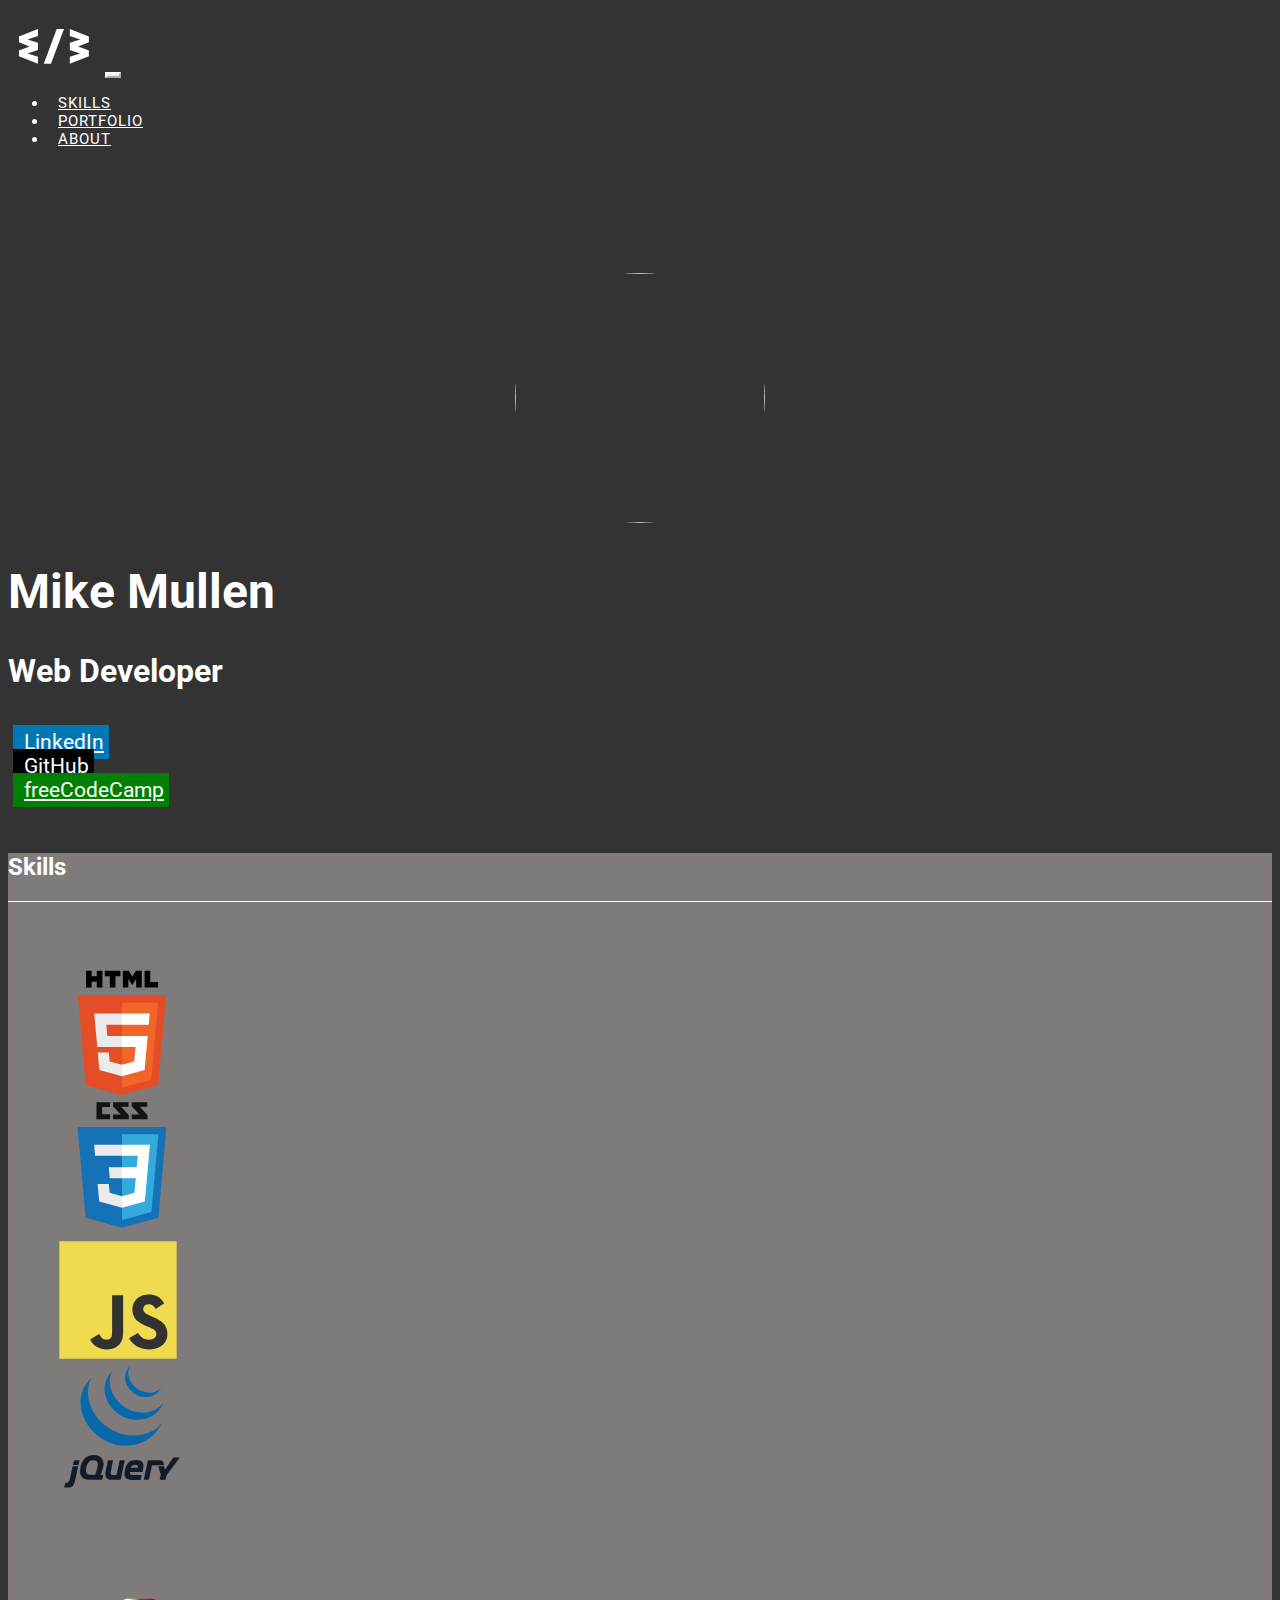
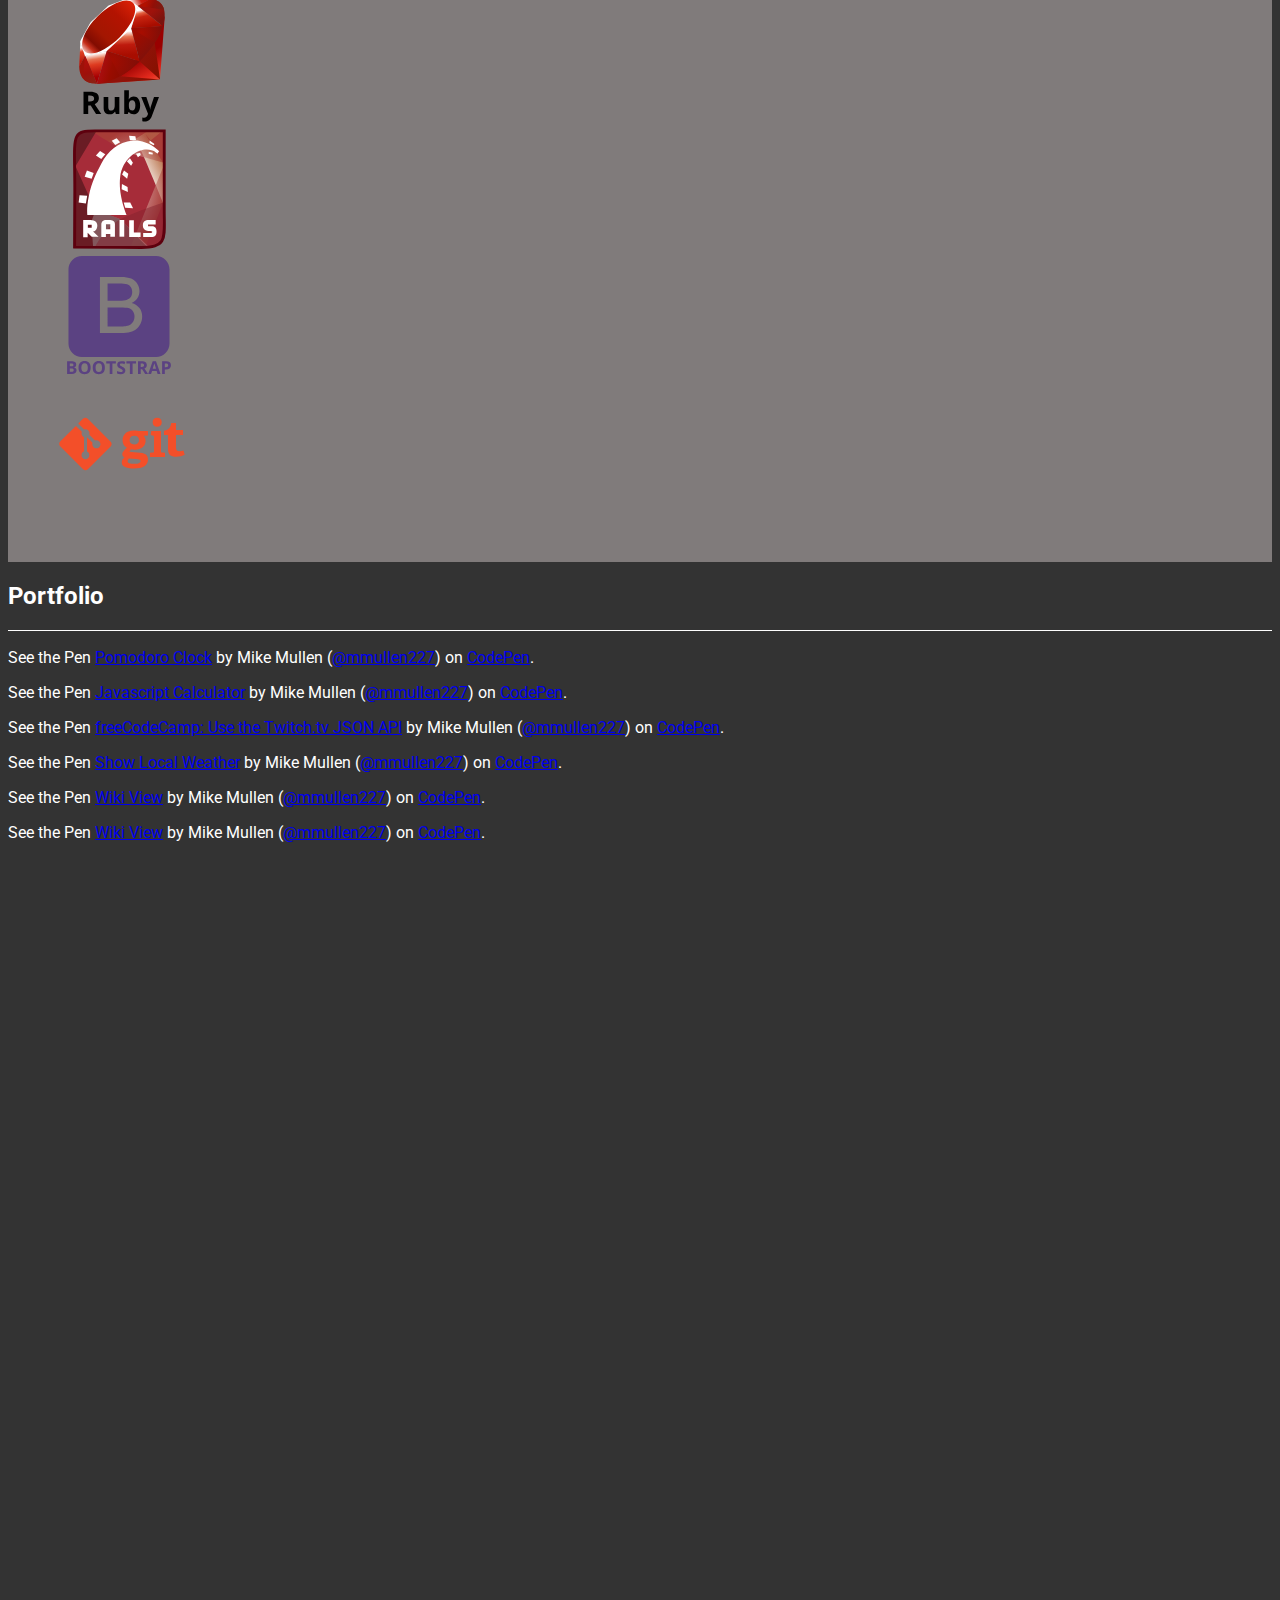
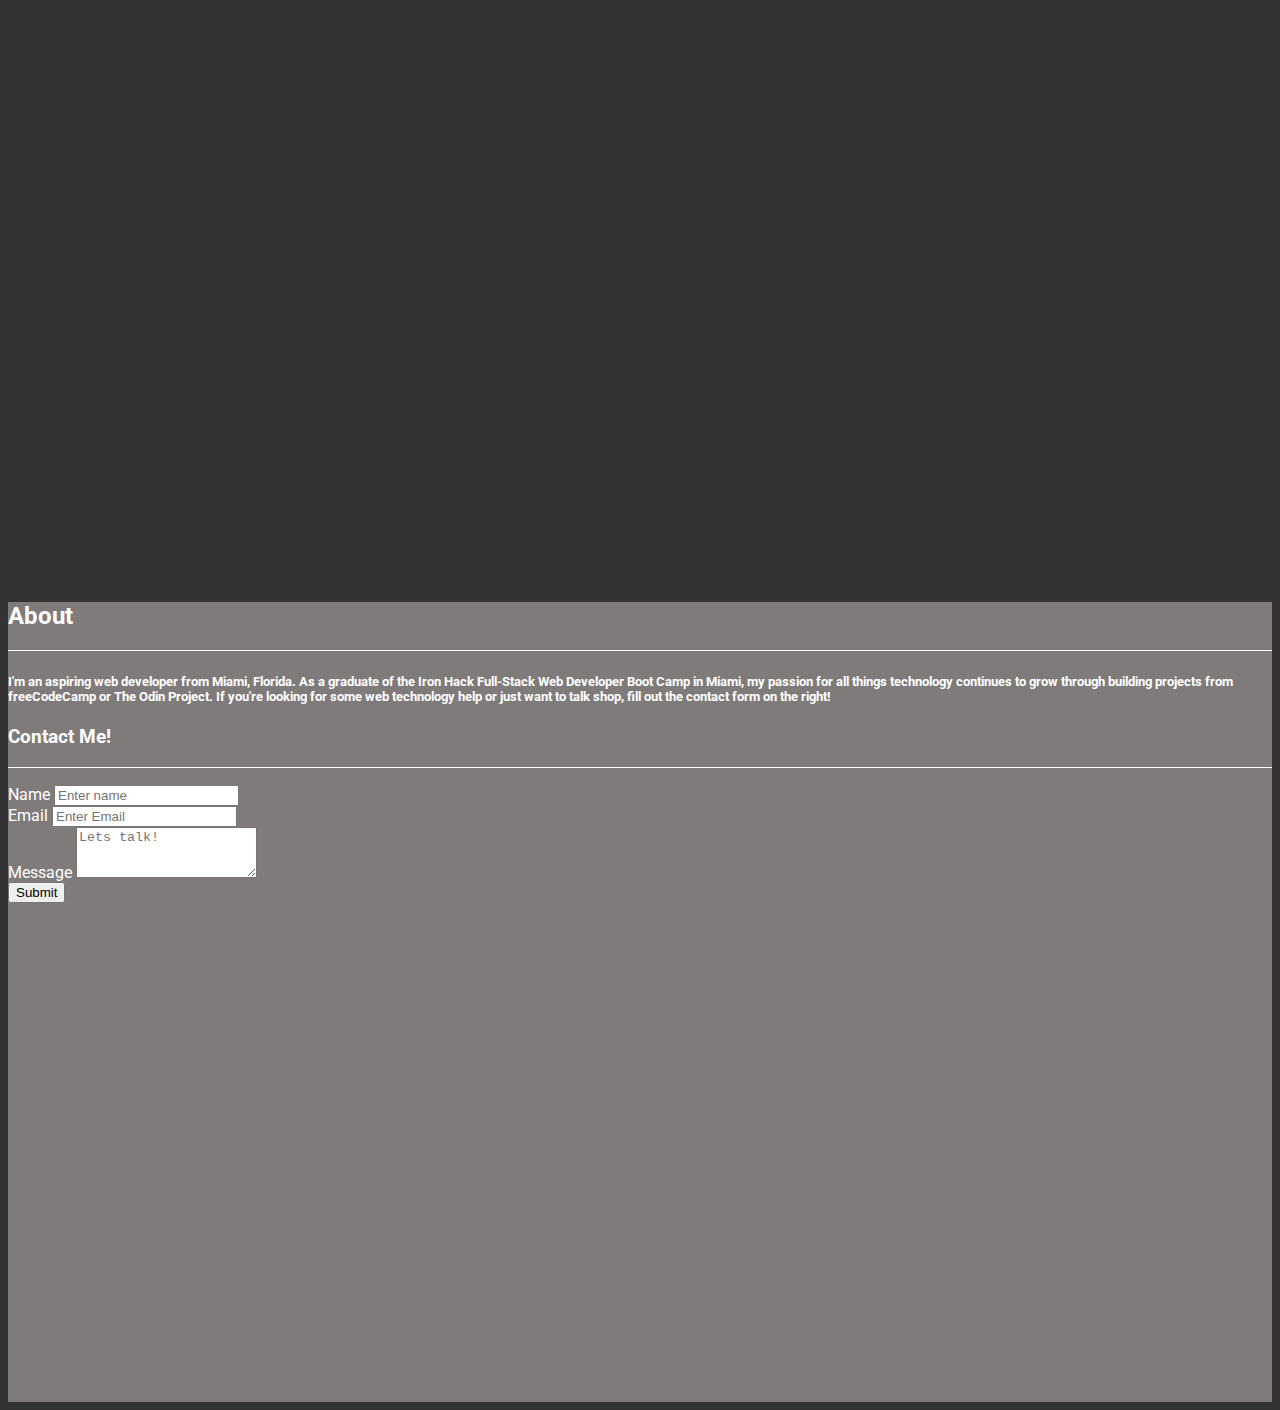
==== index.html @ a2f40918 "changed file structure" ====
<!DOCTYPE html>
<html>
	<head>
		<meta charset="utf-8">
		<title>Portfolio Page</title>
        <link href="https://fonts.googleapis.com/css?family=Roboto" rel="stylesheet">
		<!-- Latest compiled and minified CSS -->
        <link rel="stylesheet" href="https://maxcdn.bootstrapcdn.com/bootstrap/4.0.0-beta.2/css/bootstrap.min.css" integrity="sha384-PsH8R72JQ3SOdhVi3uxftmaW6Vc51MKb0q5P2rRUpPvrszuE4W1povHYgTpBfshb" crossorigin="anonymous">
        <link rel="stylesheet" href="vendors/css/animate.css">
        <link rel="stylesheet" type="text/css" href="resources/css/style.css">
        <script src="https://use.fontawesome.com/c95a818228.js"></script>   
	</head>
	
  <body>
  <!-- navigation start -->
       <header id="home-section">
        <nav class="navbar navbar-expand-sm navbar-dark">
            <div class="container">
                <a href="#" class="navbar-brand"><img width="92" alt="MM Logo White" src="resources/images/logos/MM_logo_white.svg" class="logo"/></a>
                <a href="#" class="navbar-brand"><img width="65" alt="MM Logo Black" src="resources/images/logos/MM_logo_black-01.svg" class="logo-black"/></a>
                <button class="navbar-toggler" data-toggle="collapse" data-target="#navbarCollapse">
                    <span class="navbar-toggler-icon"></span>
                </button>
                <div class="collapse navbar-collapse" id="navbarCollapse">
                    <ul class="navbar-nav ml-auto">
                        <li class="nav-item">
                            <a href="#skills" class="nav-link">Skills</a>
                        </li>
                        <li class="nav-item">
                            <a href="#portfolio" class="nav-link">Portfolio</a>
                        </li>
                        <li class="nav-item">
                            <a href="#about" class="nav-link">About</a>
                        </li>
                    </ul>
                </div>
            </div>
        </nav>
    <!-- navigation end -->
    
    <!-- about section begin -->
    
    
      <div class="container">
        <div class="row">
          <div class="col-md-8 offset-md-2 mt-4 text-center">
            <img class="headshot" src="https://avatars3.githubusercontent.com/u/20865245?v=3&s=460">
             <h2 class="name">Mike Mullen</h2>
             <h3 class="title">Web Developer</h3>
         </div>
        
          <div class="col">
            <ul class="d-flex flex-row flex-wrap justify-content-center social">
              <li class="socialBtns">
                <a class="btn btn-default linkedIn" href="https://www.linkedin.com/in/mikemullen227/" target="_blank"><i class="fa fa-linkedin-square" aria-hidden="true">
                </i>LinkedIn</a>
              </li>
              <li class="socialBtns">
                <a class="btn btn-default github" href="https://github.com/MikeMullen227" target="_blank"><i class="fa fa-github" aria-hidden="true">
                </i>GitHub</a> 
              </li>
              <li class="socialBtns">
                <a class="btn btn-default freeCodeCamp" href="https://www.freecodecamp.org/mikemullen227" target="_blank"><i class="fa fa-free-code-camp" aria-hidden="true">
                </i>freeCodeCamp</a>  
              </li>
            </ul>
          </div>
        </div>
      </div> 
    </header>    
      <!-- about section end -->
      
      <!-- skills section start -->
    <main>
     <section id="skills" class="js--section-skills">
        <div class="container">
            <div class="row">
                <div class="col-md-12 text-center">
                    <div class="p-4 mt-5">
                        <h2>Skills</h2>
                        <hr>
                    </div>
                </div>
            </div>
                <div class="row skills-row p-5">
                    <div class="col-lg-3 col-sm-6 col-xs-12 skillIcon">
                       <div class="p-4 text-center">
                          <img id="html" width="128" alt="HTML5 Logo" src="resources/images/html5_icons/html5-original-wordmark.svg"/>
                       </div>
                    </div>
                    <div class="col-lg-3 col-sm-6 col-xs-12 skillIcon">
                       <div class="p-4 text-center">
                          <img class="skill-icon" width="128" alt="CSS3 Logo" src="resources/images/css3_icons/css3-original-wordmark.svg"/>    
                       </div>
                    </div>
                    <div class="col-lg-3 col-sm-6 col-xs-12 skillIcon" id="js-icon">
                       <div class="p-4 text-center">
                          <img width="120" alt="JavaScript Logo" src="resources/images/javascript_icons/javascript-original.svg"/>
                       </div>
                    </div>
                    <div class="col-lg-3 col-sm-6 col-xs-12 skillIcon">
                       <div class="p-4 text-center">
                          <img width="128" alt="Jquery Logo" src="resources/images/jquery_icons/jquery-original-wordmark.svg"/>
                       </div>
                    </div>
                 </div>
                 <div class="row skills-row p-5">
                   <div class="col-lg-3 col-sm-6 col-xs-12 skillIcon">
                       <div class="p-4 text-center">
                          <img width="128" alt="Ruby Logo" src="resources/images/ruby_icons/ruby-original-wordmark.svg">
                       </div>
                    </div>
                    <div class="col-lg-3 col-sm-6 col-xs-12 skillIcon">
                       <div class="p-4 text-center">
                          <img width="122" alt="Rails Logo" src="resources/images/rails_icons/rails-original-wordmark.svg"/>
                       </div>
                    </div>
                    <div class="col-lg-3 col-sm-6 col-xs-12 skillIcon">
                       <div class="p-4 text-center">
                          <img width="122" alt="Bootstrap Logo" src="resources/images/bootstrap_icons/bootstrap-plain-wordmark.svg"/>
                       </div>
                    </div>
                    <div class="col-lg-3 col-sm-6 col-xs-12 skillIcon">
                       <div class="p-4 text-center">
                          <img width="128" alt="Git Logo" src="resources/images/git_icons/git-plain-wordmark.svg">
                       </div>
                    </div>
                 </div>
                 
        </div>  
     </section>
    
      <!-- portfolio section start -->
     <section id="portfolio" class="js--section-portfolio">
       <div class="container">
         <div class="row">
           <div class="col-md-12 text-center">
            <div class="p-4 mt-5">
                <h2>Portfolio</h2>
                 <hr>
            </div> 
           </div>
         </div>
         <div class="row p-5">
           <div class="col-md-6 p-3">
             <p data-height="300" data-theme-id="dark" data-slug-hash="KXxqWa" data-default-tab="result" data-user="mmullen227" data-embed-version="2" data-pen-title="Pomodoro Clock" class="codepen">See the Pen <a href="https://codepen.io/mmullen227/pen/KXxqWa/">Pomodoro Clock</a> by Mike Mullen (<a href="https://codepen.io/mmullen227">@mmullen227</a>) on <a href="https://codepen.io">CodePen</a>.</p>
             <script async src="https://production-assets.codepen.io/assets/embed/ei.js"></script>
           </div>
           <div class="col-md-6 p-3">
             <p data-height="300" data-theme-id="dark" data-slug-hash="wrWwpx" data-default-tab="result" data-user="mmullen227" data-embed-version="2" data-pen-title="Javascript Calculator" class="codepen">See the Pen <a href="https://codepen.io/mmullen227/pen/wrWwpx/">Javascript Calculator</a> by Mike Mullen (<a href="https://codepen.io/mmullen227">@mmullen227</a>) on <a href="https://codepen.io">CodePen</a>.</p>
             <script async src="https://production-assets.codepen.io/assets/embed/ei.js"></script>
           </div>  
        </div>
        
        <div class="row p-5">
           <div class="col-md-6 p-3">
             <p data-height="300" data-theme-id="dark" data-slug-hash="pWvMoG" data-default-tab="result" data-user="mmullen227" data-embed-version="2" data-pen-title="freeCodeCamp: Use the Twitch.tv JSON API" class="codepen">See the Pen <a href="https://codepen.io/mmullen227/pen/pWvMoG/">freeCodeCamp: Use the Twitch.tv JSON API</a> by Mike Mullen (<a href="https://codepen.io/mmullen227">@mmullen227</a>) on <a href="https://codepen.io">CodePen</a>.</p>
             <script async src="https://production-assets.codepen.io/assets/embed/ei.js"></script>
           </div>
           <div class="col-md-6 p-3">
            <p data-height="300" data-theme-id="dark" data-slug-hash="KqQyZz" data-default-tab="result" data-user="mmullen227" data-embed-version="2" data-pen-title="Show Local Weather" class="codepen">See the Pen <a href="https://codepen.io/mmullen227/pen/KqQyZz/">Show Local Weather</a> by Mike Mullen (<a href="https://codepen.io/mmullen227">@mmullen227</a>) on <a href="https://codepen.io">CodePen</a>.</p>
            <script async src="https://production-assets.codepen.io/assets/embed/ei.js"></script>
           </div>  
        </div>
        
        <div class="row p-5">
           <div class="col-md-6 p-3">
             <p data-height="300" data-theme-id="dark" data-slug-hash="jLOQeL" data-default-tab="result" data-user="mmullen227" data-embed-version="2" data-pen-title="Wiki View" class="codepen">See the Pen <a href="https://codepen.io/mmullen227/pen/jLOQeL/">Wiki View</a> by Mike Mullen (<a href="https://codepen.io/mmullen227">@mmullen227</a>) on <a href="https://codepen.io">CodePen</a>.</p>
             <script async src="https://production-assets.codepen.io/assets/embed/ei.js"></script>
           </div>
           <div class="col-md-6 p-3">
             <p data-height="300" data-theme-id="dark" data-slug-hash="jLOQeL" data-default-tab="result" data-user="mmullen227" data-embed-version="2" data-pen-title="Wiki View" class="codepen">See the Pen <a href="https://codepen.io/mmullen227/pen/jLOQeL/">Wiki View</a> by Mike Mullen (<a href="https://codepen.io/mmullen227">@mmullen227</a>) on <a href="https://codepen.io">CodePen</a>.</p>
             <script async src="https://production-assets.codepen.io/assets/embed/ei.js"></script>
           </div>  
        </div> 
       </div>
      </section>
      <!-- portfolio section end -->
           
      <!-- about section begin -->
     <section id="about">
       <div class="container">
         <div class="row">
           <div class="col-md-12 text-center">
            <div class="p-4 mt-5">
             <h2>About</h2>
             <hr class="something-else">
            </div>
           </div>
         </div>
         <div class="row">
           <div class="col-md-6">
             <div class="py-4">
                 <h5>I'm an aspiring web developer from Miami, Florida. As a graduate of the Iron Hack Full-Stack Web Developer Boot Camp in Miami, my passion for all things technology continues to grow through building projects from freeCodeCamp or The Odin Project. If you're looking for some web technology help or just want to talk shop, fill out the contact form on the right!  </h5>
             </div>
           </div>
           <div class="col-md-6">
             <div class="py-4">
                 <h3>Contact Me!</h3>
                 <hr>
                <form>
                  <div class="form-group">
                    <label for="InputName">Name</label>
                    <input type="name" class="form-control" id="contact-name" placeholder="Enter name">
                  </div>
                  <div class="form-group">
                    <label for="InputEmail">Email</label>
                    <input type="email" class="form-control" id="contact-email" placeholder="Enter Email">
                  </div>
                  <div class="form-group">
                    <label for="InputMessage">Message</label>
                    <textarea class="form-control" id="contact-message" placeholder="Lets talk!" rows="3"></textarea>
                  </div>
                  <button type="submit" class="btn btn-primary">Submit</button>
                </form>
             </div>
           </div>
         </div>
       </div>
     </section>
           
      <!-- about section end -->
    </main>
    <footer>
      
    </footer>
		<!-- jQuery (necessary for Bootstrap's JavaScript plugins) -->
    	<script src="https://code.jquery.com/jquery-3.2.1.min.js" crossorigin="anonymous"></script>
        <script src="https://cdnjs.cloudflare.com/ajax/libs/popper.js/1.12.3/umd/popper.min.js" integrity="sha384-vFJXuSJphROIrBnz7yo7oB41mKfc8JzQZiCq4NCceLEaO4IHwicKwpJf9c9IpFgh" crossorigin="anonymous"></script>
        <script src="https://maxcdn.bootstrapcdn.com/bootstrap/4.0.0-beta.2/js/bootstrap.min.js" integrity="sha384-alpBpkh1PFOepccYVYDB4do5UnbKysX5WZXm3XxPqe5iKTfUKjNkCk9SaVuEZflJ" crossorigin="anonymous"></script>
        <script src="vendors/js/jquery.waypoints.min.js"></script>
        <script src="resources/js/script.js"></script>
	</body>
</html>
---- resources/css/style.css ----
body {
    font-family: 'Roboto', sans-serif;
    color: #fff;
    background: #333;
}

/* --- main navigation --- */

.navbar {
  font-size: 1.3em; 
  padding: 10px 0;
  font-size: 15px;
  letter-spacing: 1px;
  text-transform: uppercase;
}

.nav-link {
    display: inline;
    padding-bottom: 4px;
    margin-left: 10px;
}

.navbar-dark .navbar-nav .nav-link {
    color: #fff;
}

 .navbar-nav a:hover,
 .navbar-nav a:active {
    color: #007bff !important;   
    border-bottom: 2px solid #007bff;
    
}    

.navbar-dark .navbar-toggler { border-color: #fff; }

.logo-black { display: none; }

/* --- fixed navigation --- */

.fixed-top {
    background-color: rgba(255, 255, 255, 0.98) !important;
    box-shadow: 0 2px 2px #007bff;
    padding: 0;
}

.fixed-top .navbar-nav a:hover,
.fixed-top .navbar-nav a:active {
    color: #007bff;   
}   

.fixed-top .logo { display: none; }

.fixed-top .logo-black { display: block; }

.fixed-top .navbar-brand { margin-right: 0; }

.fixed-top .nav-link { 
    color: black; 
    padding-bottom: 12px;

}

/* --- about --- */

#home-section {
  background-image: url("http://www.desicomments.com/wp-content/uploads/2017/04/Beautiful-Photo-Of-Stars.jpg") ;
  background-size: cover;  
  min-height: 825px;
  background-attachment: fixed;
}


.headshot {
  border-radius: 50%;
  width: 250px;
  height: 250px;
  display: block;
  margin: 100px auto 40px;
}

.name {
  font-size: 3.0em;
  color: white;
  margin: 0;
}

.title {
  font-size: 2.0em;
  color: white;
  margin-bottom: 40px;   
}    


/* -- social buttons -- */

.btn-default {
  font-size: 1.3em;
  margin: 5px;
  color: #fff;
  padding: 5px;
}

.fa { padding: 3px; }


.social {
    padding-left: 0;
    list-style-type: none;
}

.linkedIn {
    background-color: #0077B5;
}

.freeCodeCamp {
    background-color: green;
}
.github {
    background-color: black;
}


/* -- skills section -- */

#skills {
    min-height: 830px;
    background-color: #807b7b;
}

.skills-row {
   padding: 50px; 
}

#js-icon {
    padding-top: 7px;
}

/* -- portfolio section -- */

#portfolio {
    min-height: 1600px;
}

/* -- contact section -- */

#about {
    min-height: 800px;
    background-color: #807b7b;

}


hr {
    display: block;
    height: 1px;
    border: 0;
    border-top: 1px solid #fff;
    margin: 1em 0;
    padding: 0; 
}


.summary {
  font-size: 1.5em;
  color: #fff;
    
}
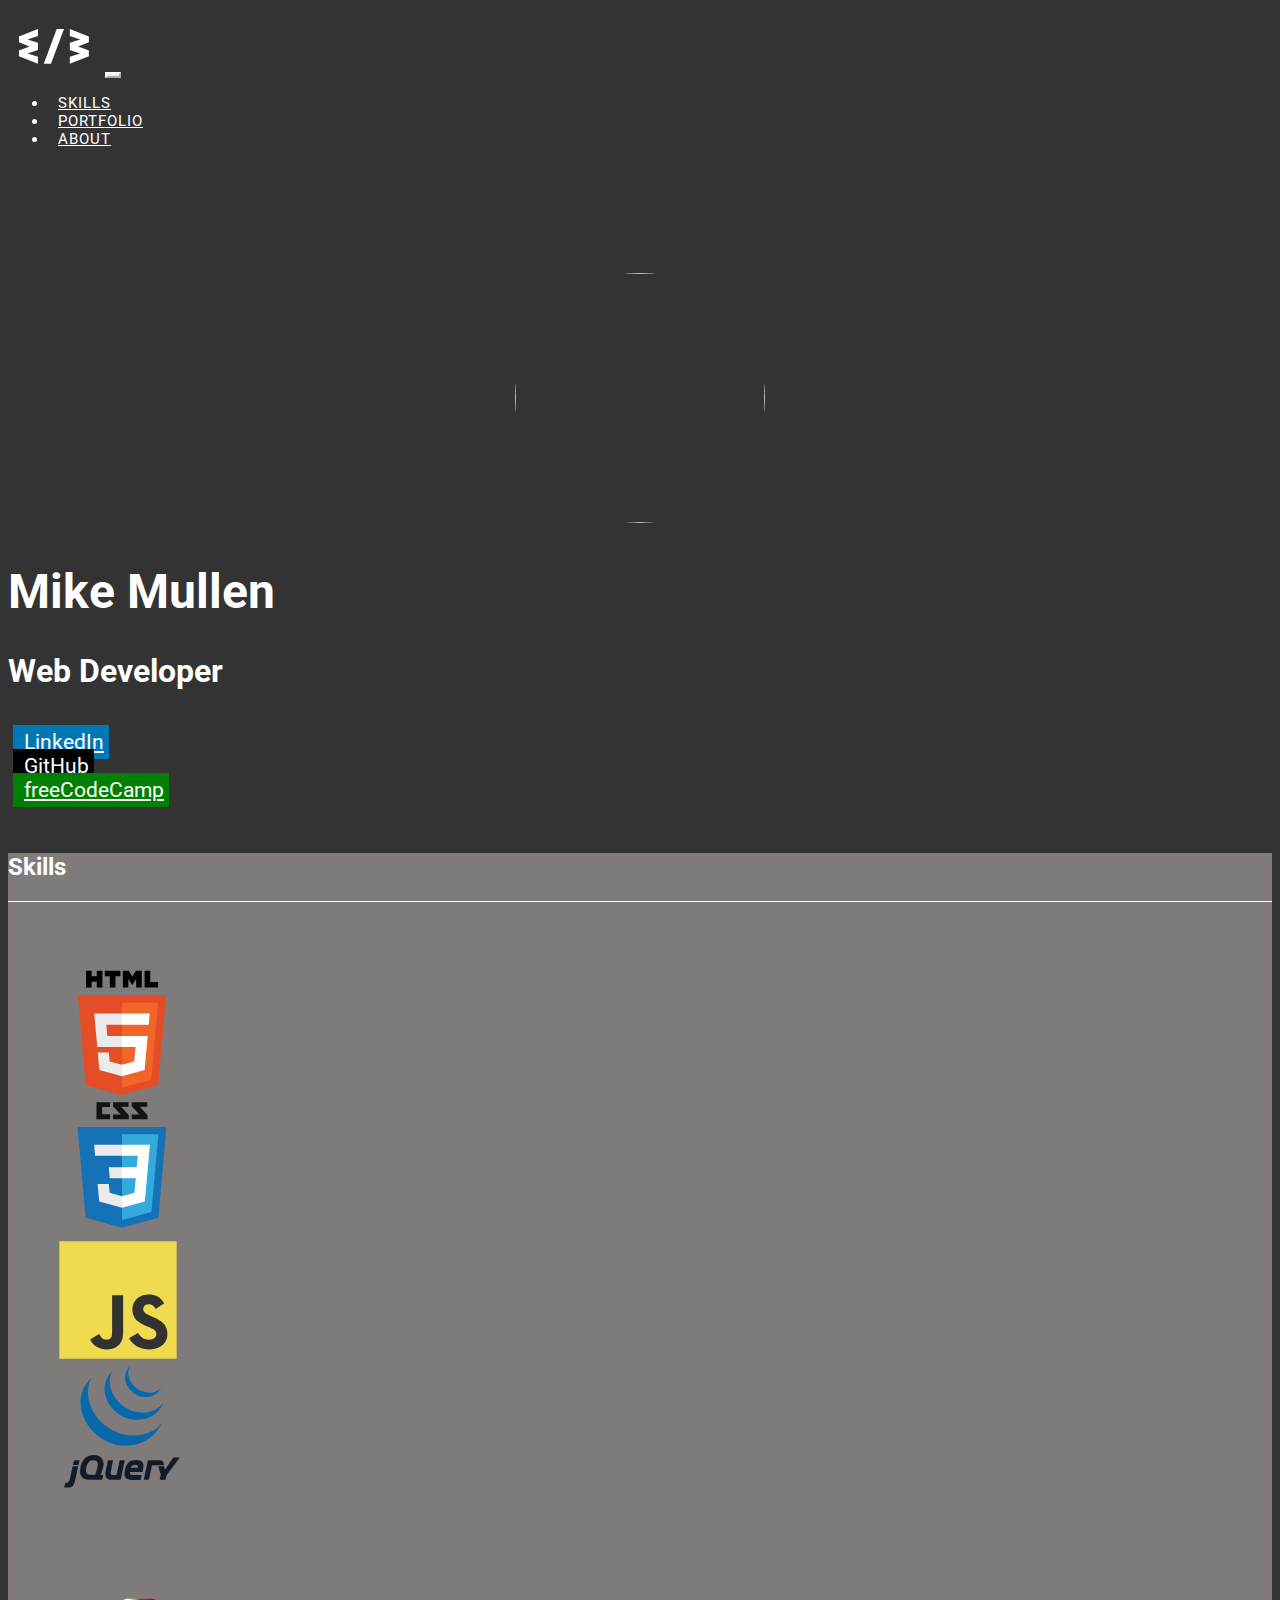
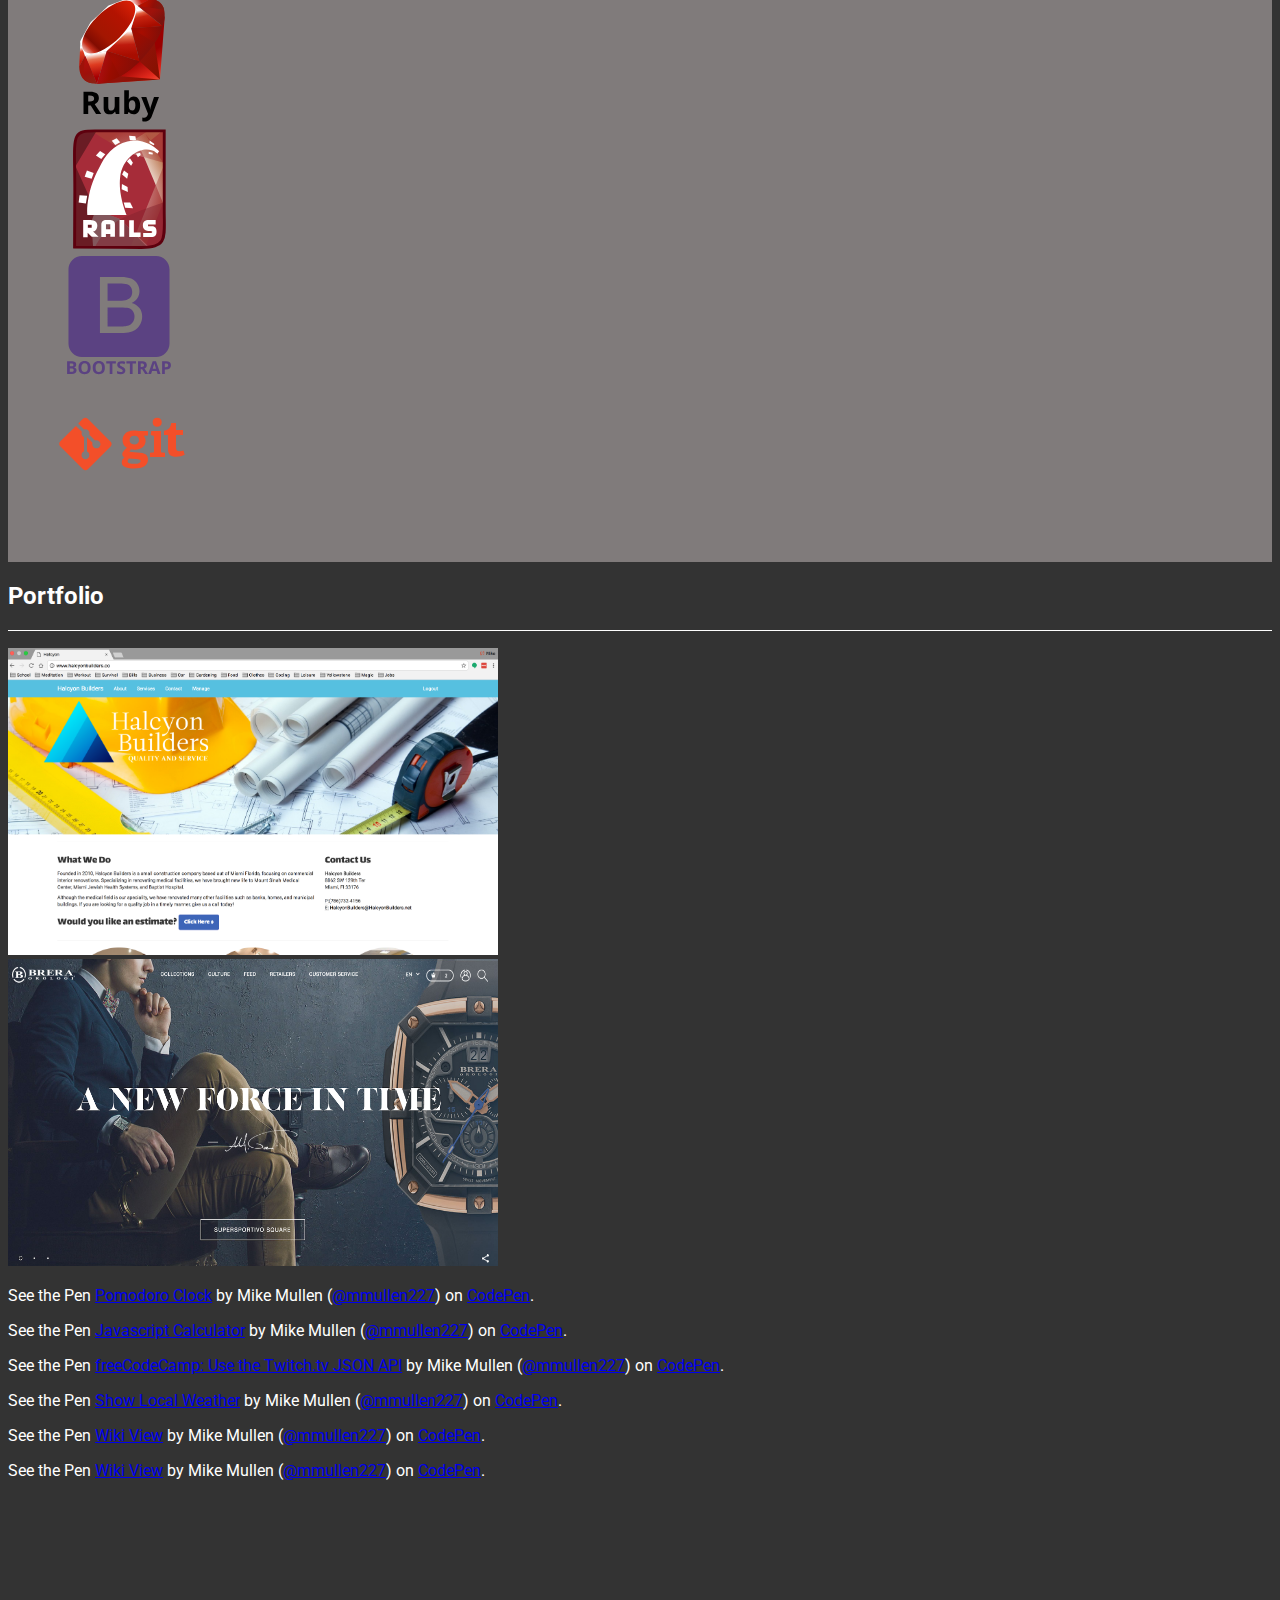
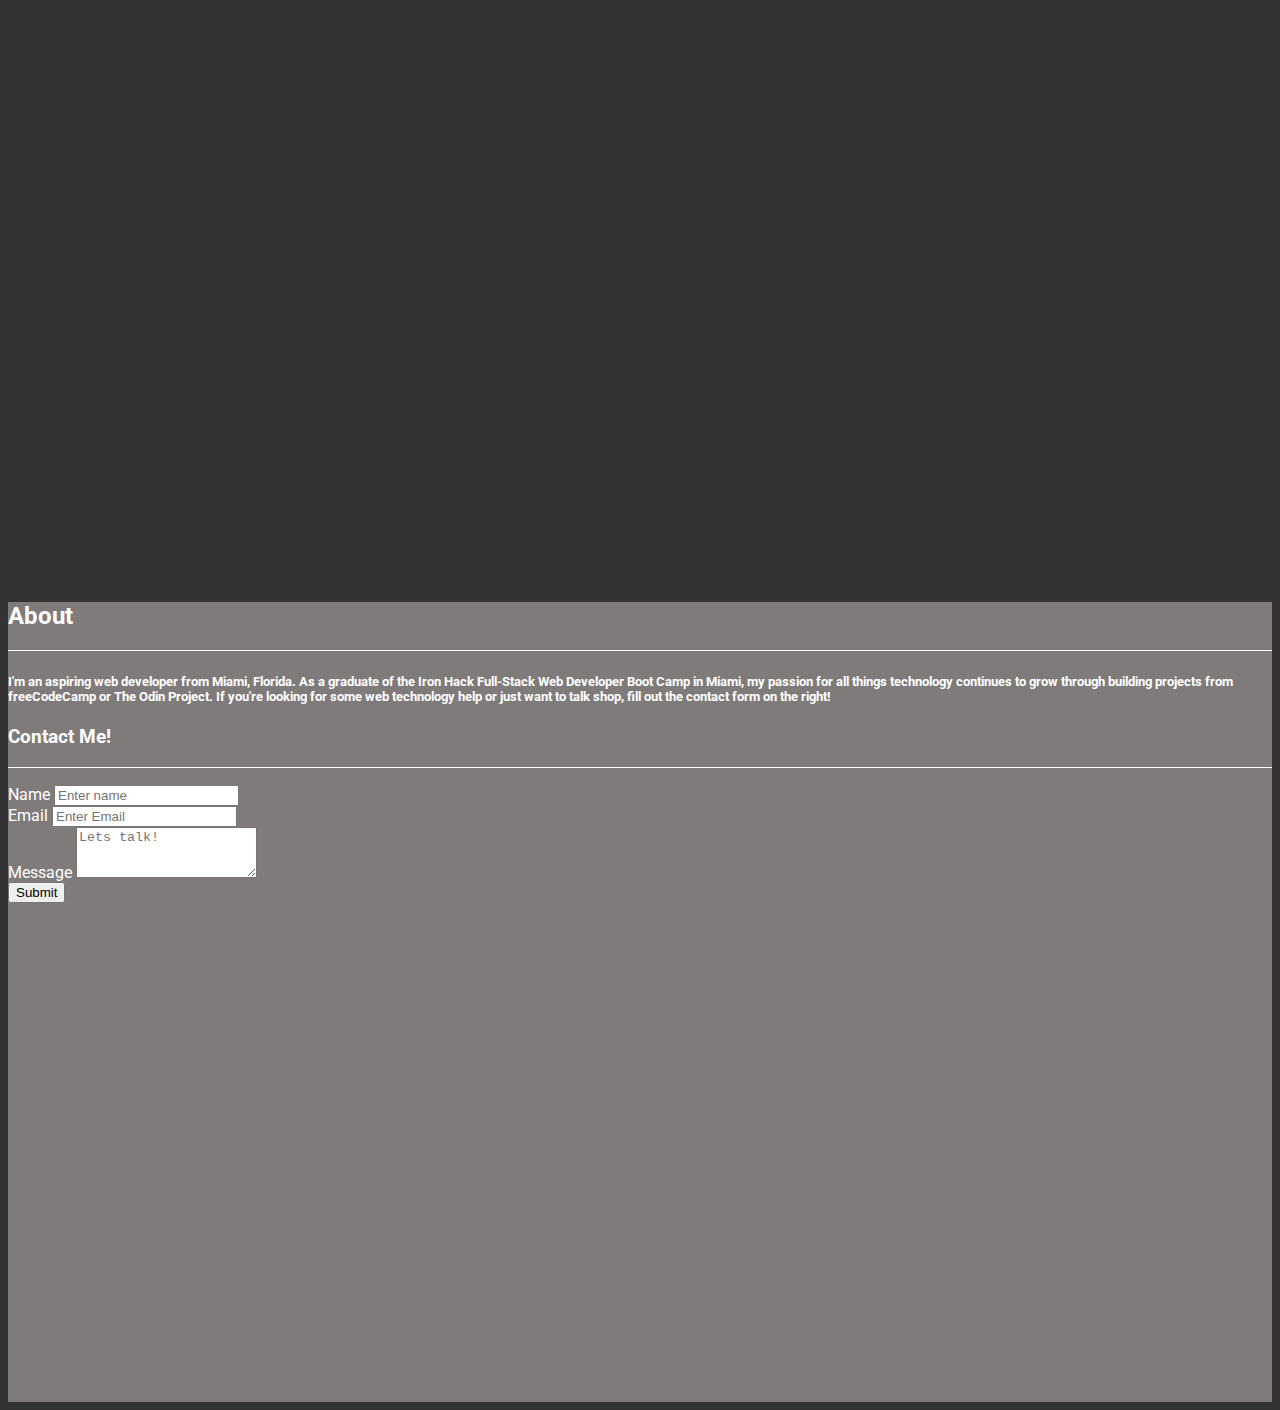
==== commit 301bc1c2: "halcyon and brera screenshots added" ====
--- a/index.html
+++ b/index.html
@@ -143,6 +143,14 @@
          </div>
          <div class="row p-5">
            <div class="col-md-6 p-3">
+             <img src=resources/images/Halcyon%20SS.png height="307" width="490">
+           </div>
+           <div class="col-md-6 p-3">
+             <img src=resources/images/Brera%20SS.png height="307" width="490">
+           </div>
+         </div>
+         <div class="row p-5">
+           <div class="col-md-6 p-3">
              <p data-height="300" data-theme-id="dark" data-slug-hash="KXxqWa" data-default-tab="result" data-user="mmullen227" data-embed-version="2" data-pen-title="Pomodoro Clock" class="codepen">See the Pen <a href="https://codepen.io/mmullen227/pen/KXxqWa/">Pomodoro Clock</a> by Mike Mullen (<a href="https://codepen.io/mmullen227">@mmullen227</a>) on <a href="https://codepen.io">CodePen</a>.</p>
              <script async src="https://production-assets.codepen.io/assets/embed/ei.js"></script>
            </div>
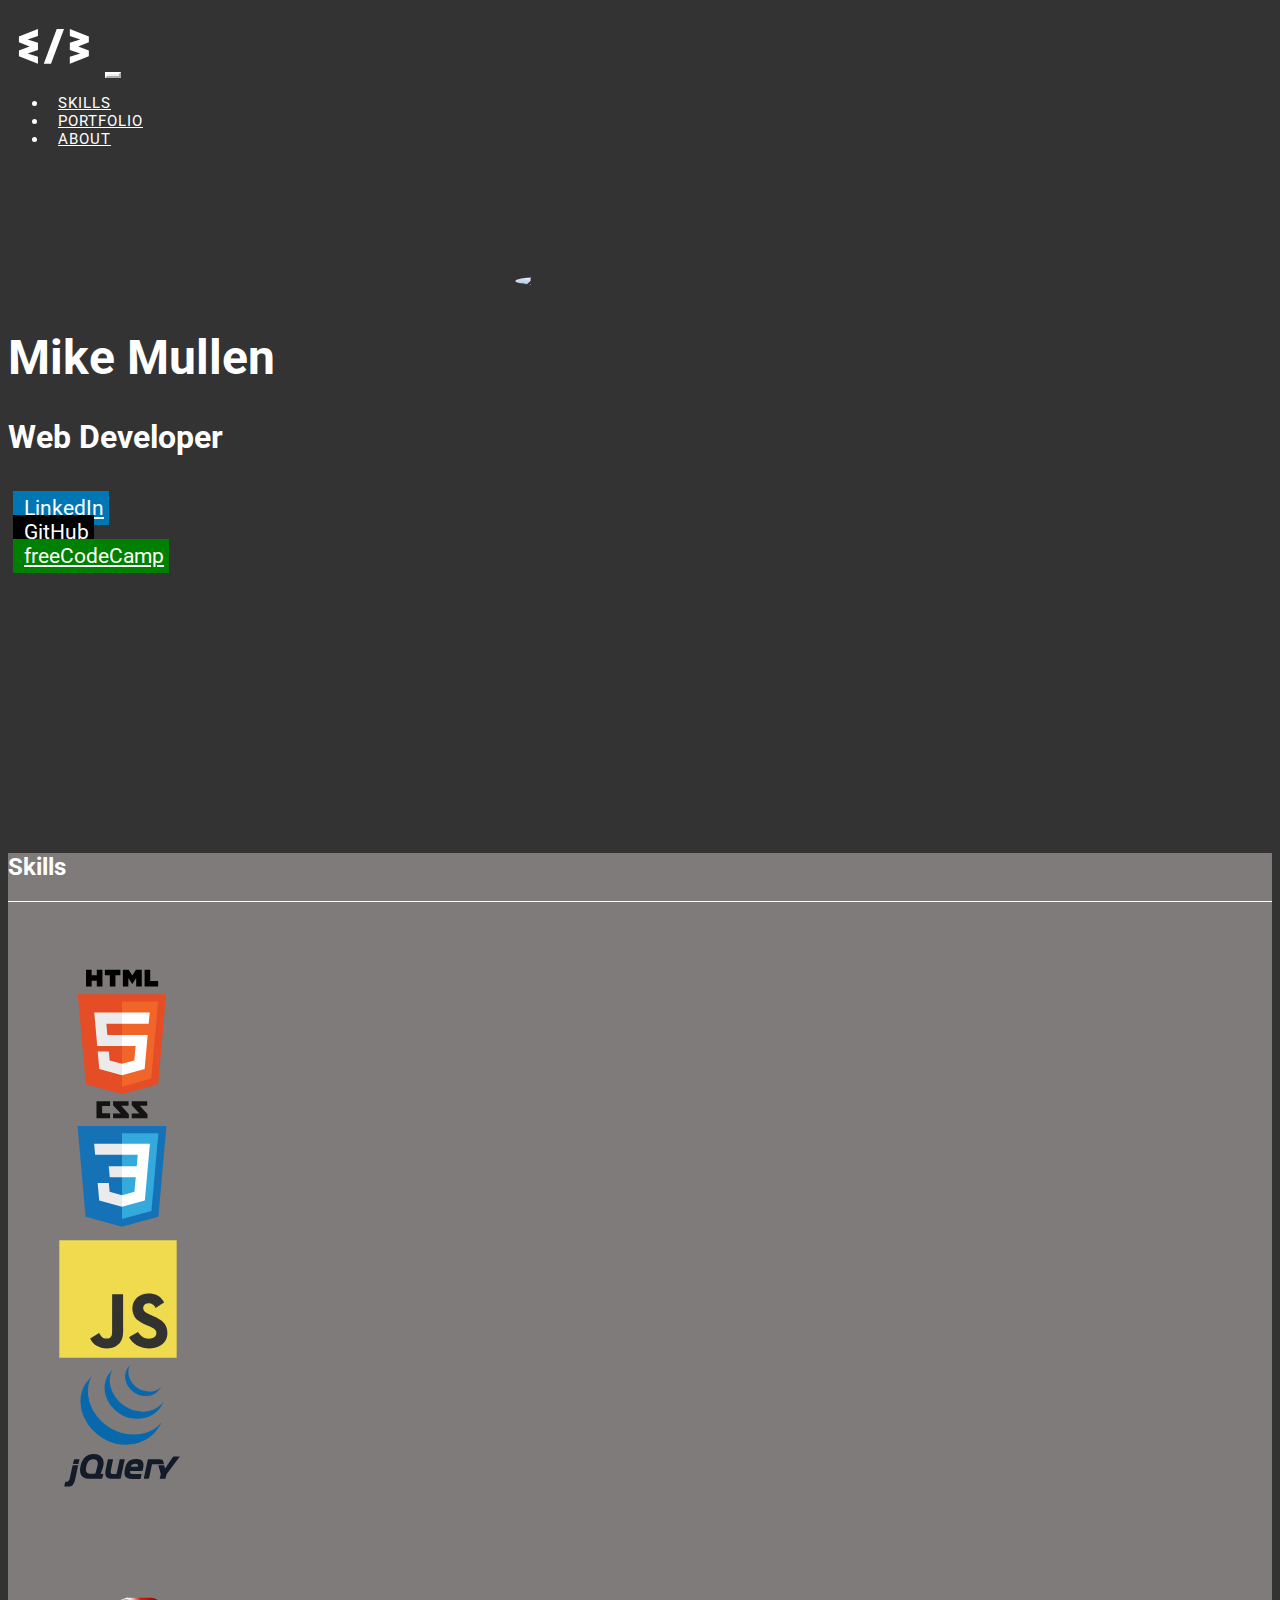
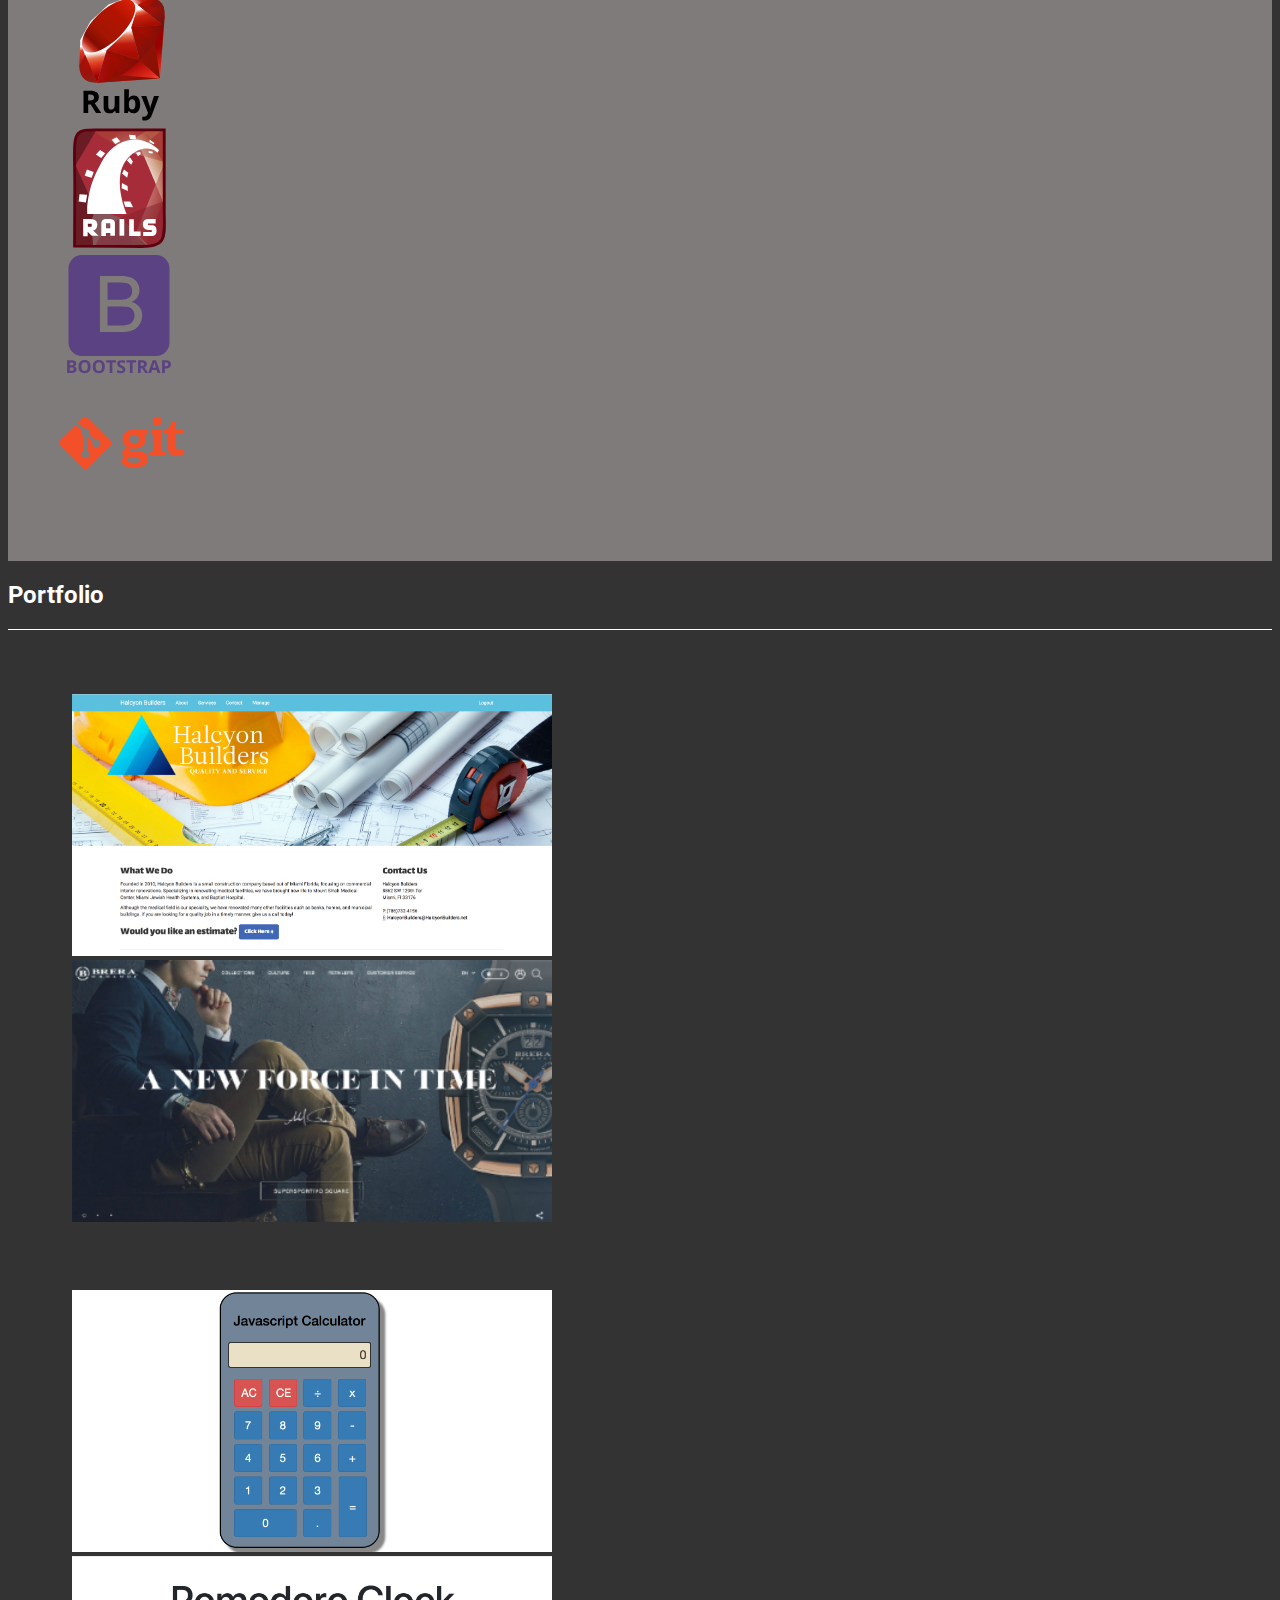
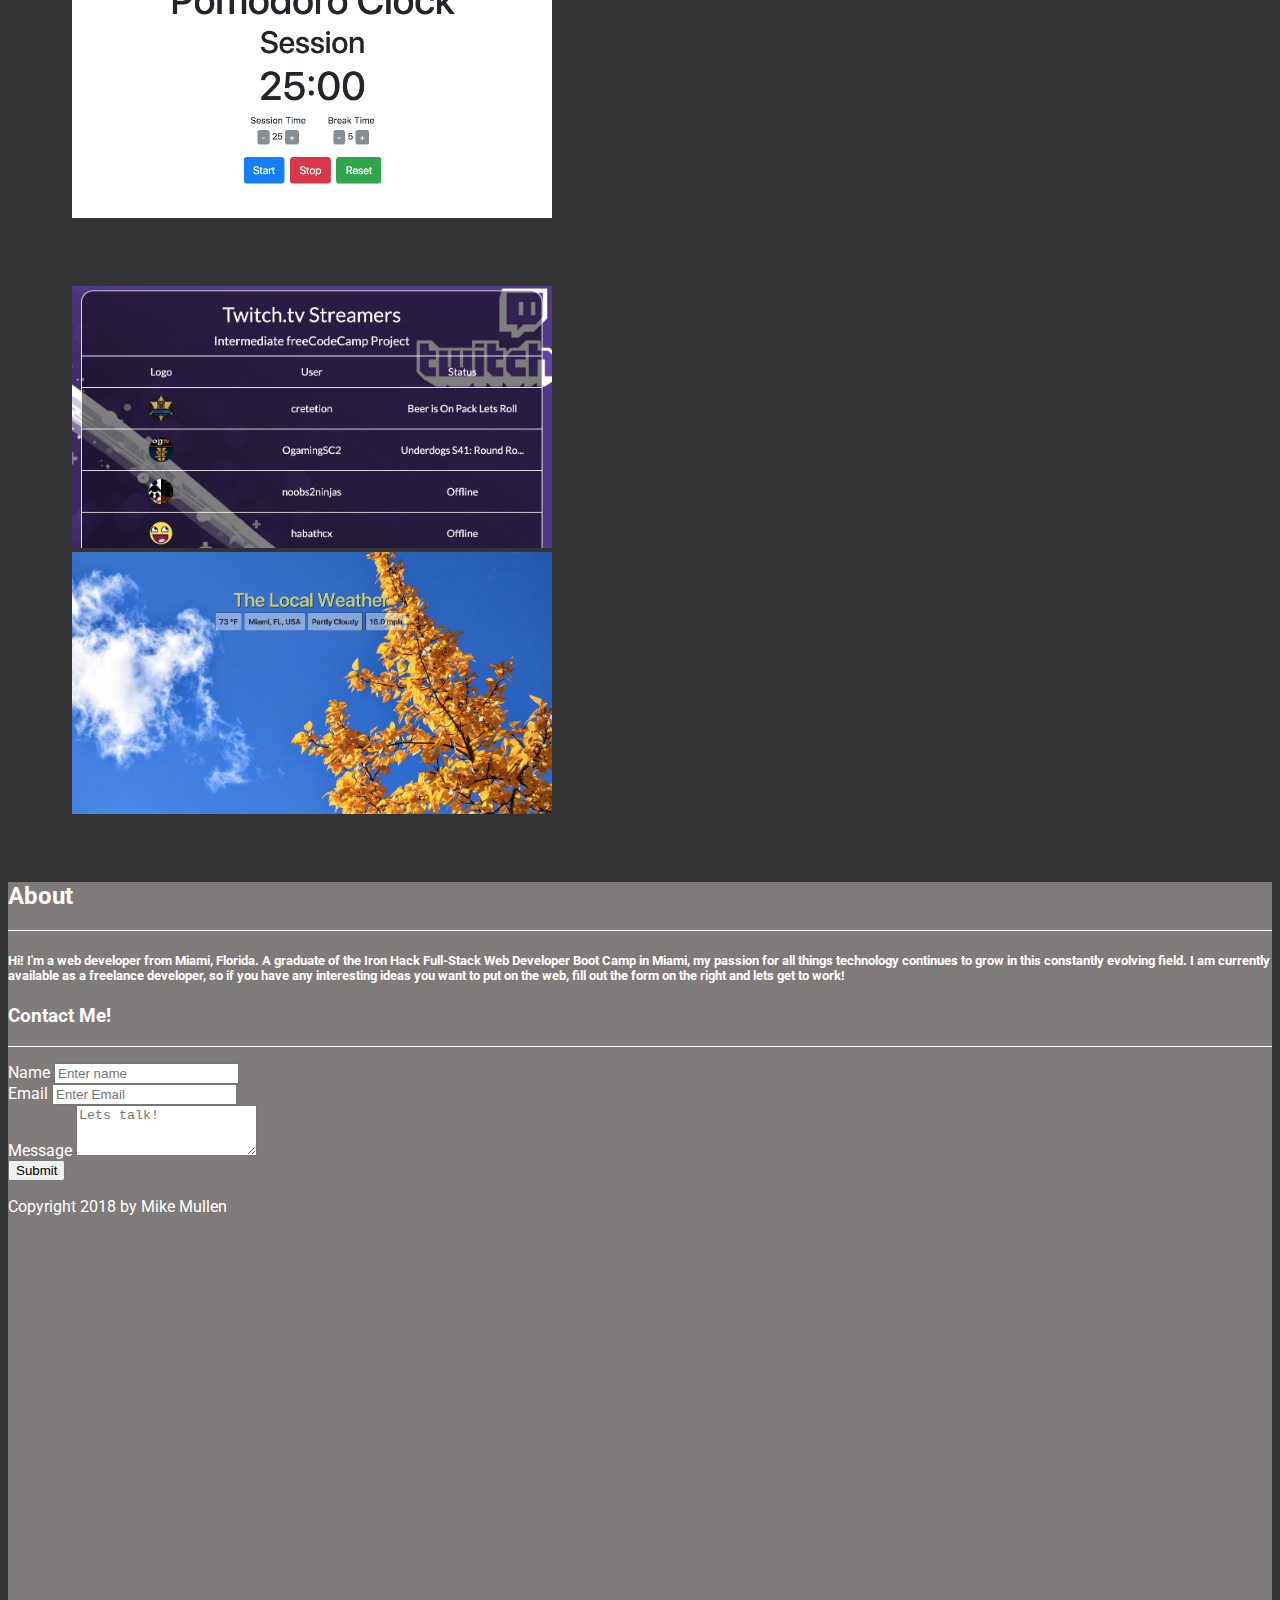
==== commit fea07434: "add favicons, fix padding on skills rows for smaller screens, remove codepens and replace with respo" ====
--- a/index.html
+++ b/index.html
@@ -2,13 +2,22 @@
 <html>
 	<head>
 		<meta charset="utf-8">
-		<title>Portfolio Page</title>
         <link href="https://fonts.googleapis.com/css?family=Roboto" rel="stylesheet">
 		<!-- Latest compiled and minified CSS -->
         <link rel="stylesheet" href="https://maxcdn.bootstrapcdn.com/bootstrap/4.0.0-beta.2/css/bootstrap.min.css" integrity="sha384-PsH8R72JQ3SOdhVi3uxftmaW6Vc51MKb0q5P2rRUpPvrszuE4W1povHYgTpBfshb" crossorigin="anonymous">
         <link rel="stylesheet" href="vendors/css/animate.css">
         <link rel="stylesheet" type="text/css" href="resources/css/style.css">
         <script src="https://use.fontawesome.com/c95a818228.js"></script>   
+        <title>Mike Mullen Portfolio</title>
+        
+        <link rel="apple-touch-icon" sizes="180x180" href="resources/favicons/apple-touch-icon.png">
+        <link rel="icon" type="image/png" sizes="32x32" href="resources/favicons/favicon-32x32.png">
+        <link rel="icon" type="image/png" sizes="16x16" href="resources/favicons/favicon-16x16.png">
+        <link rel="manifest" href="resources/favicons/manifest.json">
+        <link rel="mask-icon" href="resources/favicons/safari-pinned-tab.svg" color="#5bbad5">
+        <link rel="shortcut icon" href="resources/favicons/favicon.ico">
+        <meta name="msapplication-config" content="resources/favicons/browserconfig.xml">
+        <meta name="theme-color" content="#ffffff">
 	</head>
 	
   <body>
@@ -44,7 +53,7 @@
       <div class="container">
         <div class="row">
           <div class="col-md-8 offset-md-2 mt-4 text-center">
-            <img class="headshot" src="https://avatars3.githubusercontent.com/u/20865245?v=3&s=460">
+            <img class="img-fluid headshot" src="https://avatars3.githubusercontent.com/u/20865245?v=3&s=460">
              <h2 class="name">Mike Mullen</h2>
              <h3 class="title">Web Developer</h3>
          </div>
@@ -82,7 +91,7 @@
                     </div>
                 </div>
             </div>
-                <div class="row skills-row p-5">
+                <div class="row skills-row">
                     <div class="col-lg-3 col-sm-6 col-xs-12 skillIcon">
                        <div class="p-4 text-center">
                           <img id="html" width="128" alt="HTML5 Logo" src="resources/images/html5_icons/html5-original-wordmark.svg"/>
@@ -104,7 +113,7 @@
                        </div>
                     </div>
                  </div>
-                 <div class="row skills-row p-5">
+                 <div class="row skills-row">
                    <div class="col-lg-3 col-sm-6 col-xs-12 skillIcon">
                        <div class="p-4 text-center">
                           <img width="128" alt="Ruby Logo" src="resources/images/ruby_icons/ruby-original-wordmark.svg">
@@ -141,46 +150,42 @@
             </div> 
            </div>
          </div>
-         <div class="row p-5">
-           <div class="col-md-6 p-3">
-             <img src=resources/images/Halcyon%20SS.png height="307" width="490">
-           </div>
-           <div class="col-md-6 p-3">
-             <img src=resources/images/Brera%20SS.png height="307" width="490">
-           </div>
-         </div>
-         <div class="row p-5">
-           <div class="col-md-6 p-3">
-             <p data-height="300" data-theme-id="dark" data-slug-hash="KXxqWa" data-default-tab="result" data-user="mmullen227" data-embed-version="2" data-pen-title="Pomodoro Clock" class="codepen">See the Pen <a href="https://codepen.io/mmullen227/pen/KXxqWa/">Pomodoro Clock</a> by Mike Mullen (<a href="https://codepen.io/mmullen227">@mmullen227</a>) on <a href="https://codepen.io">CodePen</a>.</p>
-             <script async src="https://production-assets.codepen.io/assets/embed/ei.js"></script>
-           </div>
-           <div class="col-md-6 p-3">
-             <p data-height="300" data-theme-id="dark" data-slug-hash="wrWwpx" data-default-tab="result" data-user="mmullen227" data-embed-version="2" data-pen-title="Javascript Calculator" class="codepen">See the Pen <a href="https://codepen.io/mmullen227/pen/wrWwpx/">Javascript Calculator</a> by Mike Mullen (<a href="https://codepen.io/mmullen227">@mmullen227</a>) on <a href="https://codepen.io">CodePen</a>.</p>
-             <script async src="https://production-assets.codepen.io/assets/embed/ei.js"></script>
-           </div>  
-        </div>
-        
-        <div class="row p-5">
-           <div class="col-md-6 p-3">
-             <p data-height="300" data-theme-id="dark" data-slug-hash="pWvMoG" data-default-tab="result" data-user="mmullen227" data-embed-version="2" data-pen-title="freeCodeCamp: Use the Twitch.tv JSON API" class="codepen">See the Pen <a href="https://codepen.io/mmullen227/pen/pWvMoG/">freeCodeCamp: Use the Twitch.tv JSON API</a> by Mike Mullen (<a href="https://codepen.io/mmullen227">@mmullen227</a>) on <a href="https://codepen.io">CodePen</a>.</p>
-             <script async src="https://production-assets.codepen.io/assets/embed/ei.js"></script>
-           </div>
-           <div class="col-md-6 p-3">
-            <p data-height="300" data-theme-id="dark" data-slug-hash="KqQyZz" data-default-tab="result" data-user="mmullen227" data-embed-version="2" data-pen-title="Show Local Weather" class="codepen">See the Pen <a href="https://codepen.io/mmullen227/pen/KqQyZz/">Show Local Weather</a> by Mike Mullen (<a href="https://codepen.io/mmullen227">@mmullen227</a>) on <a href="https://codepen.io">CodePen</a>.</p>
-            <script async src="https://production-assets.codepen.io/assets/embed/ei.js"></script>
-           </div>  
-        </div>
-        
-        <div class="row p-5">
-           <div class="col-md-6 p-3">
-             <p data-height="300" data-theme-id="dark" data-slug-hash="jLOQeL" data-default-tab="result" data-user="mmullen227" data-embed-version="2" data-pen-title="Wiki View" class="codepen">See the Pen <a href="https://codepen.io/mmullen227/pen/jLOQeL/">Wiki View</a> by Mike Mullen (<a href="https://codepen.io/mmullen227">@mmullen227</a>) on <a href="https://codepen.io">CodePen</a>.</p>
-             <script async src="https://production-assets.codepen.io/assets/embed/ei.js"></script>
-           </div>
-           <div class="col-md-6 p-3">
-             <p data-height="300" data-theme-id="dark" data-slug-hash="jLOQeL" data-default-tab="result" data-user="mmullen227" data-embed-version="2" data-pen-title="Wiki View" class="codepen">See the Pen <a href="https://codepen.io/mmullen227/pen/jLOQeL/">Wiki View</a> by Mike Mullen (<a href="https://codepen.io/mmullen227">@mmullen227</a>) on <a href="https://codepen.io">CodePen</a>.</p>
-             <script async src="https://production-assets.codepen.io/assets/embed/ei.js"></script>
-           </div>  
-        </div> 
+         <div class="row portfolio-row">
+           <div class="col-md-6 ">
+            <a href="http://www.halcyonbuilders.co/" target="_blank">
+              <img src=resources/images/portfolio_pics/Halcyon%20SS%20resized.png class="img-fluid">
+            </a>
+           </div>
+           <div class="col-md-6">
+            <a href="https://republica-exercise.herokuapp.com/index.html" target="_blank">
+              <img src=resources/images/portfolio_pics/Brera%20SS%20resized.png class="img-fluid">
+            </a>
+           </div>
+         </div>
+         <div class="row portfolio-row">
+           <div class="col-md-6 ">
+            <a href="https://codepen.io/mmullen227/pen/wrWwpx" target="_blank">
+              <img src=resources/images/portfolio_pics/js-calculator.png class="img-fluid">
+            </a>
+           </div>
+           <div class="col-md-6">
+            <a href="https://codepen.io/mmullen227/pen/KXxqWa" target="_blank">
+              <img src=resources/images/portfolio_pics/pomodor-clock.png class="img-fluid">
+            </a>
+           </div>
+         </div>
+        <div class="row portfolio-row">
+           <div class="col-md-6 ">
+            <a href="https://codepen.io/mmullen227/pen/pWvMoG" target="_blank">
+              <img src=resources/images/portfolio_pics/twitch-tv.png class="img-fluid">
+            </a>
+           </div>
+           <div class="col-md-6">
+            <a href="https://codepen.io/mmullen227/pen/KqQyZz" target="_blank">
+              <img src=resources/images/portfolio_pics/weather-app.png class="img-fluid">
+            </a>
+           </div>
+         </div>
        </div>
       </section>
       <!-- portfolio section end -->
@@ -199,7 +204,7 @@
          <div class="row">
            <div class="col-md-6">
              <div class="py-4">
-                 <h5>I'm an aspiring web developer from Miami, Florida. As a graduate of the Iron Hack Full-Stack Web Developer Boot Camp in Miami, my passion for all things technology continues to grow through building projects from freeCodeCamp or The Odin Project. If you're looking for some web technology help or just want to talk shop, fill out the contact form on the right!  </h5>
+                 <h5>Hi! I'm a web developer from Miami, Florida. A graduate of the Iron Hack Full-Stack Web Developer Boot Camp in Miami, my passion for all things technology continues to grow in this constantly evolving field. I am currently available as a freelance developer, so if you have any interesting ideas you want to put on the web, fill out the form on the right and lets get to work!</h5>
              </div>
            </div>
            <div class="col-md-6">
@@ -223,7 +228,11 @@
                 </form>
              </div>
            </div>
-         </div>
+           
+
+         </div>
+                        <p class="text-center mt-5">Copyright 2018 by Mike Mullen</p>
+
        </div>
      </section>
            
--- a/resources/css/style.css
+++ b/resources/css/style.css
@@ -1,3 +1,14 @@
+
+/* --- global --- */
+
+html {
+    box-sizing: border-box;
+}
+
+*, *:before, *:after {
+    box-sizing: inherit;
+}
+
 body {
     font-family: 'Roboto', sans-serif;
     color: #fff;
@@ -135,11 +146,42 @@
     padding-top: 7px;
 }
 
+
+@media (max-width: 992px) {
+    
+    #skills {
+        min-height: 1000px;
+    }
+    .skills-row {
+        padding: 10px;
+    }
+}
+
+
+
 /* -- portfolio section -- */
 
 #portfolio {
-    min-height: 1600px;
-}
+    min-height: 1250px;
+}
+
+.portfolio-row {
+    margin: 4em;
+}
+.img-fluid {
+    max-width: 100%;
+    height: auto;
+}
+
+
+@media (max-width: 992px) {
+    
+    #portfolio {
+        min-height: 1000px;
+    }
+    
+}
+
 
 /* -- contact section -- */
 
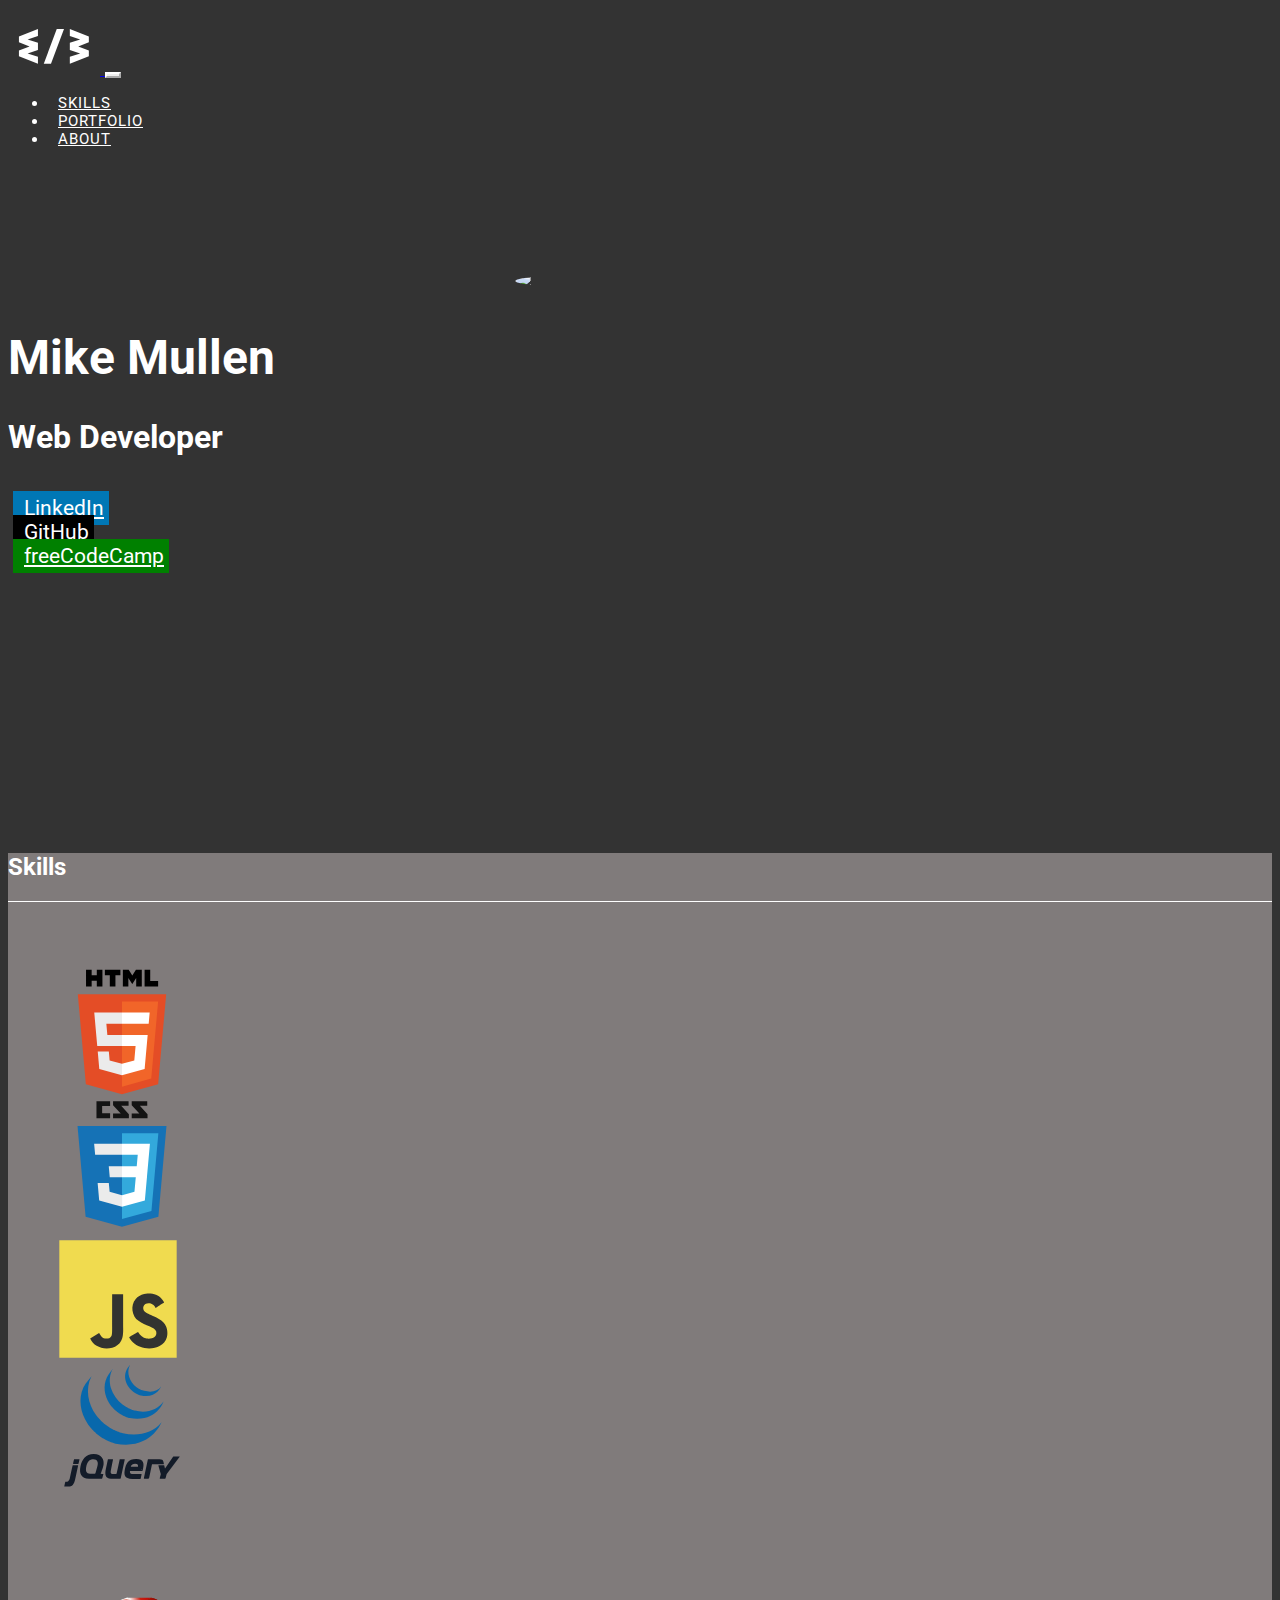
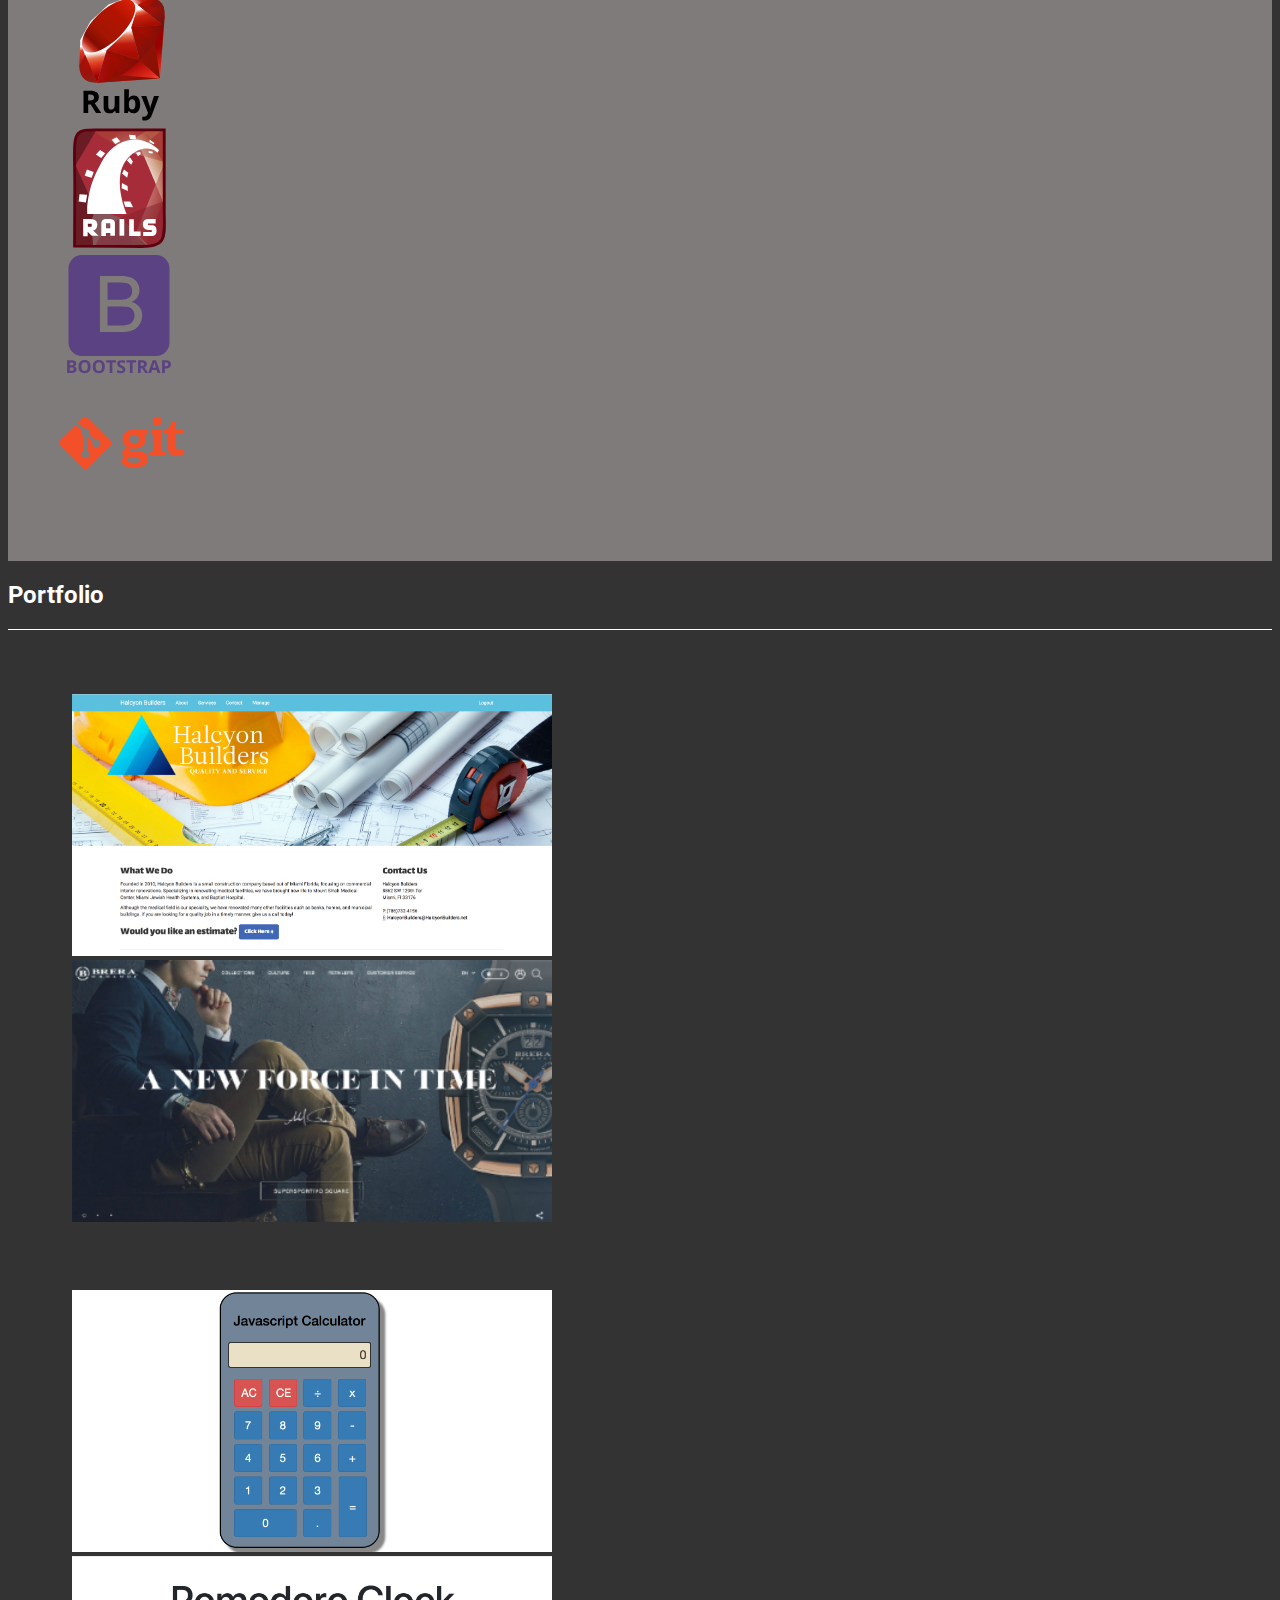
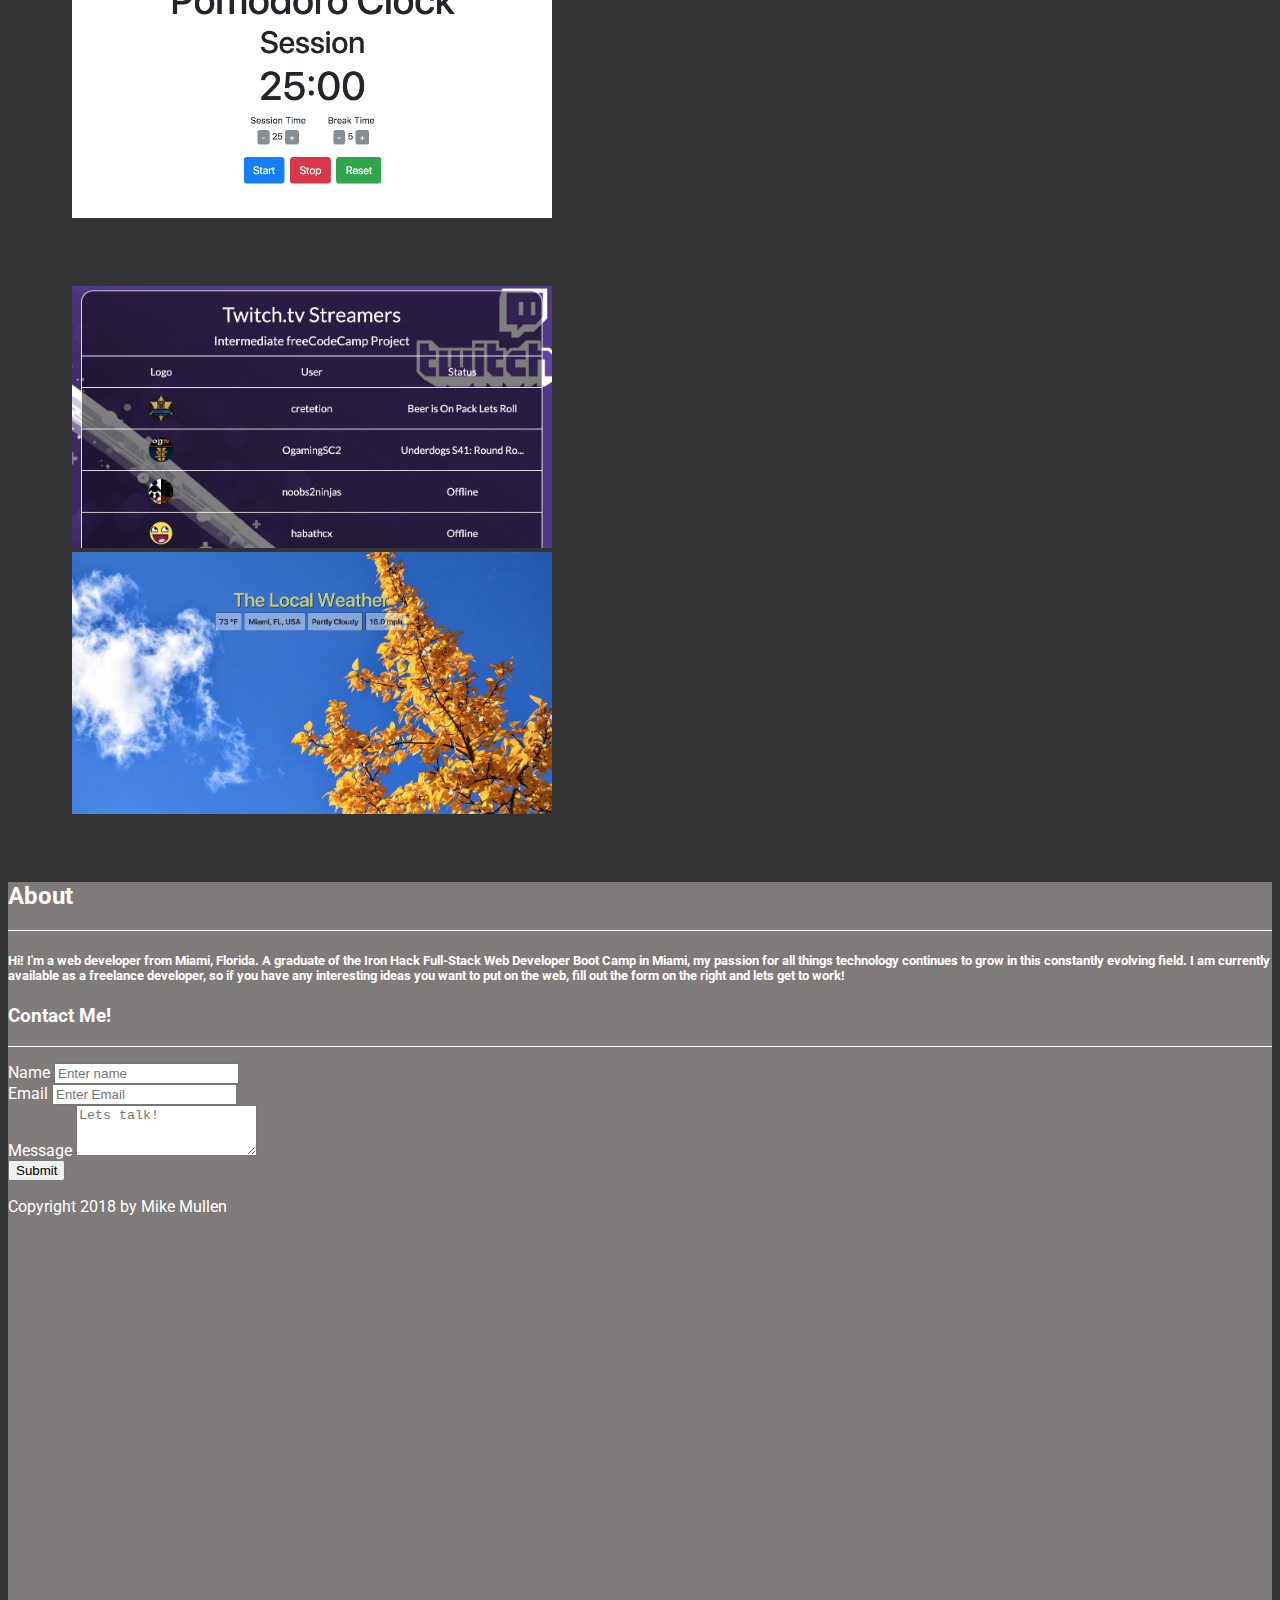
==== commit 0c0798ec: "logo hover now working correctly on both navbars" ====
--- a/index.html
+++ b/index.html
@@ -25,8 +25,14 @@
        <header id="home-section">
         <nav class="navbar navbar-expand-sm navbar-dark">
             <div class="container">
-                <a href="#" class="navbar-brand"><img width="92" alt="MM Logo White" src="resources/images/logos/MM_logo_white.svg" class="logo"/></a>
-                <a href="#" class="navbar-brand"><img width="65" alt="MM Logo Black" src="resources/images/logos/MM_logo_black-01.svg" class="logo-black"/></a>
+                <a href="#" class="navbar-brand white-blue">
+                    <img width="92" alt="MM Logo White" src="resources/images/logos/MM_logo_white.svg" class="logo"/>
+                    <img width="92" alt="MM Logo Black" src="resources/images/logos/MM_logo_blue.svg" class="logo-blue-big"/>
+                </a>
+                <a href="#" class="navbar-brand black-blue">
+                    <img width="65" alt="MM Logo Black" src="resources/images/logos/MM_logo_black-01.svg" class="logo-black"/>
+                    <img width="65" alt="MM Logo Blue" src="resources/images/logos/MM_logo_blue.svg" class="logo-blue"/>
+                </a>
                 <button class="navbar-toggler" data-toggle="collapse" data-target="#navbarCollapse">
                     <span class="navbar-toggler-icon"></span>
                 </button>
--- a/resources/css/style.css
+++ b/resources/css/style.css
@@ -44,7 +44,13 @@
 
 .navbar-dark .navbar-toggler { border-color: #fff; }
 
+.logo-blue-big {display: none;}
 .logo-black { display: none; }
+.logo-blue {display: none; }
+
+.white-blue img:last-child{display:none}
+.white-blue:hover img:first-child{display:none}
+.white-blue:hover img:last-child{display:inline-block}
 
 /* --- fixed navigation --- */
 
@@ -54,14 +60,16 @@
     padding: 0;
 }
 
-.fixed-top .navbar-nav a:hover,
-.fixed-top .navbar-nav a:active {
-    color: #007bff;   
-}   
 
 .fixed-top .logo { display: none; }
 
-.fixed-top .logo-black { display: block; }
+.fixed-top .logo-black { display: inline-block; }
+
+//* small black logo changes to blue on hover */
+
+.black-blue img:last-child{display:none}
+.black-blue:hover img:first-child{display:none}
+.black-blue:hover img:last-child{display:inline-block}
 
 .fixed-top .navbar-brand { margin-right: 0; }
 
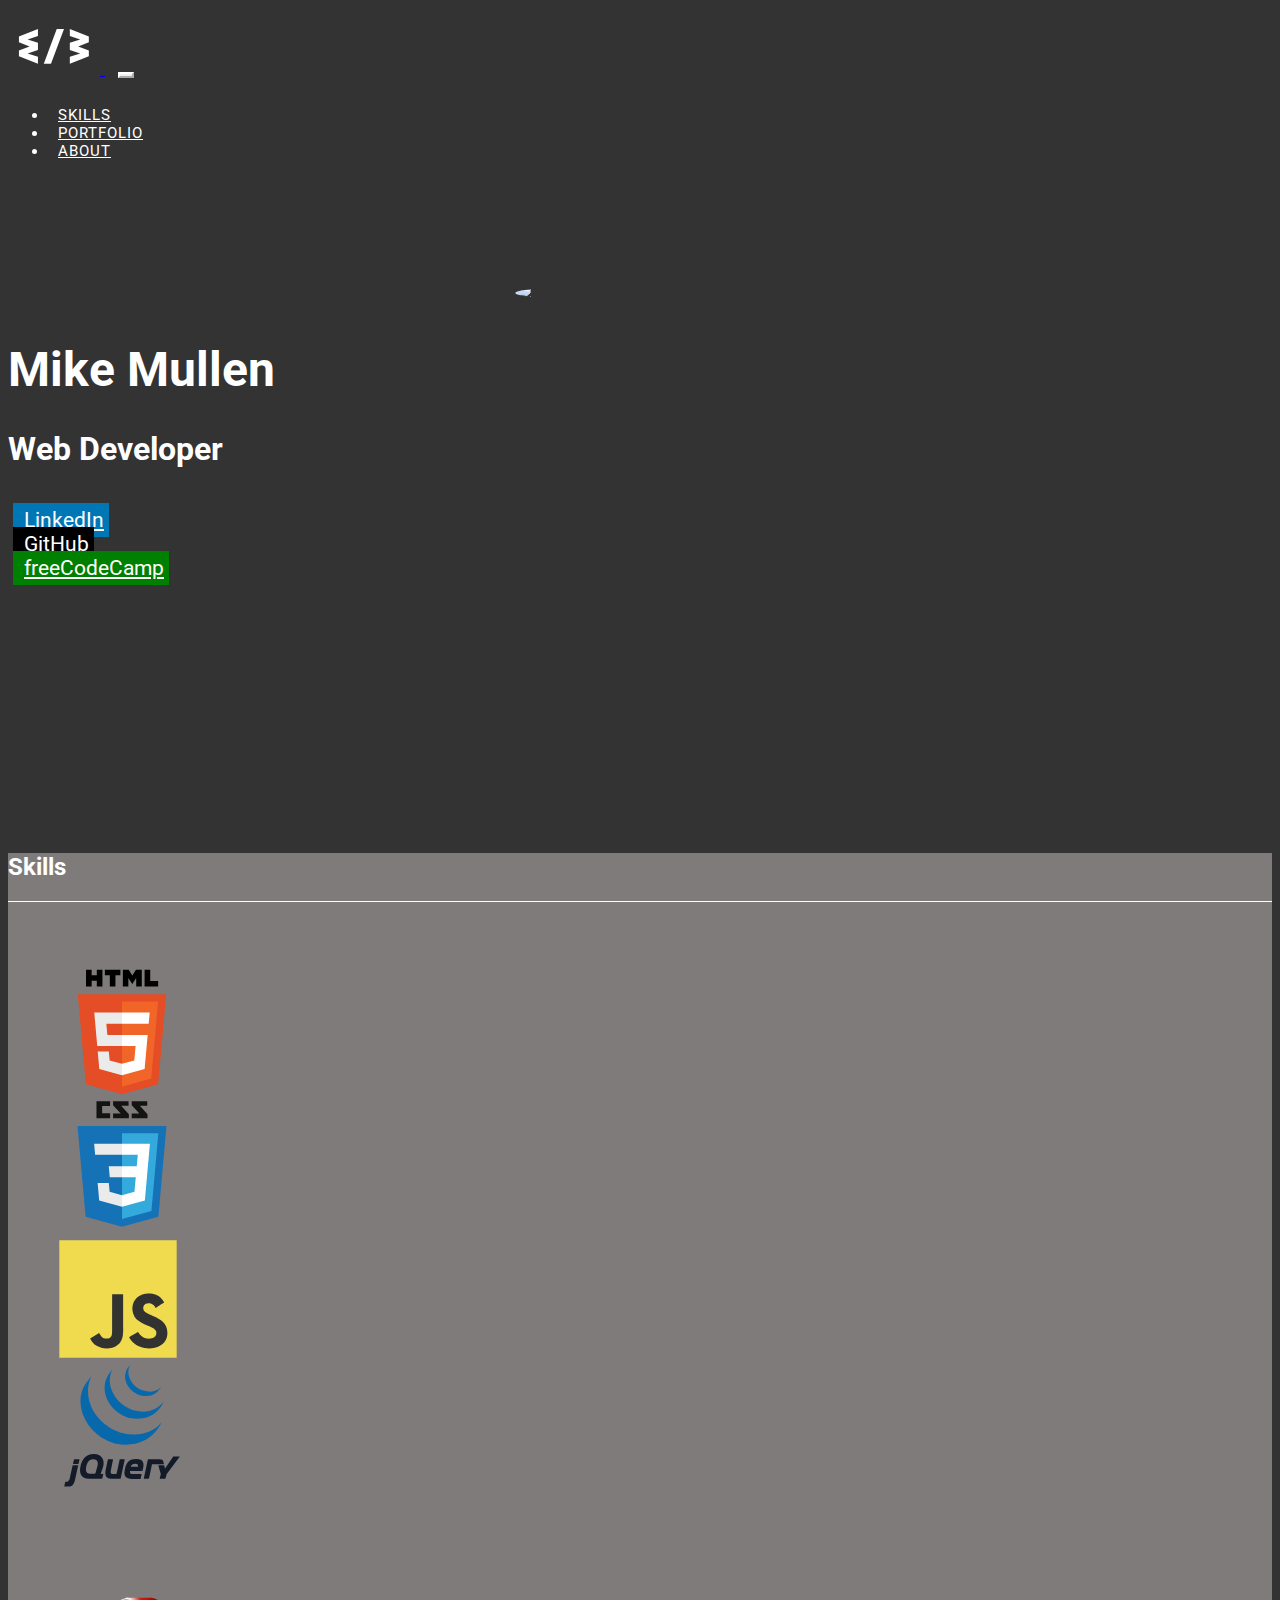
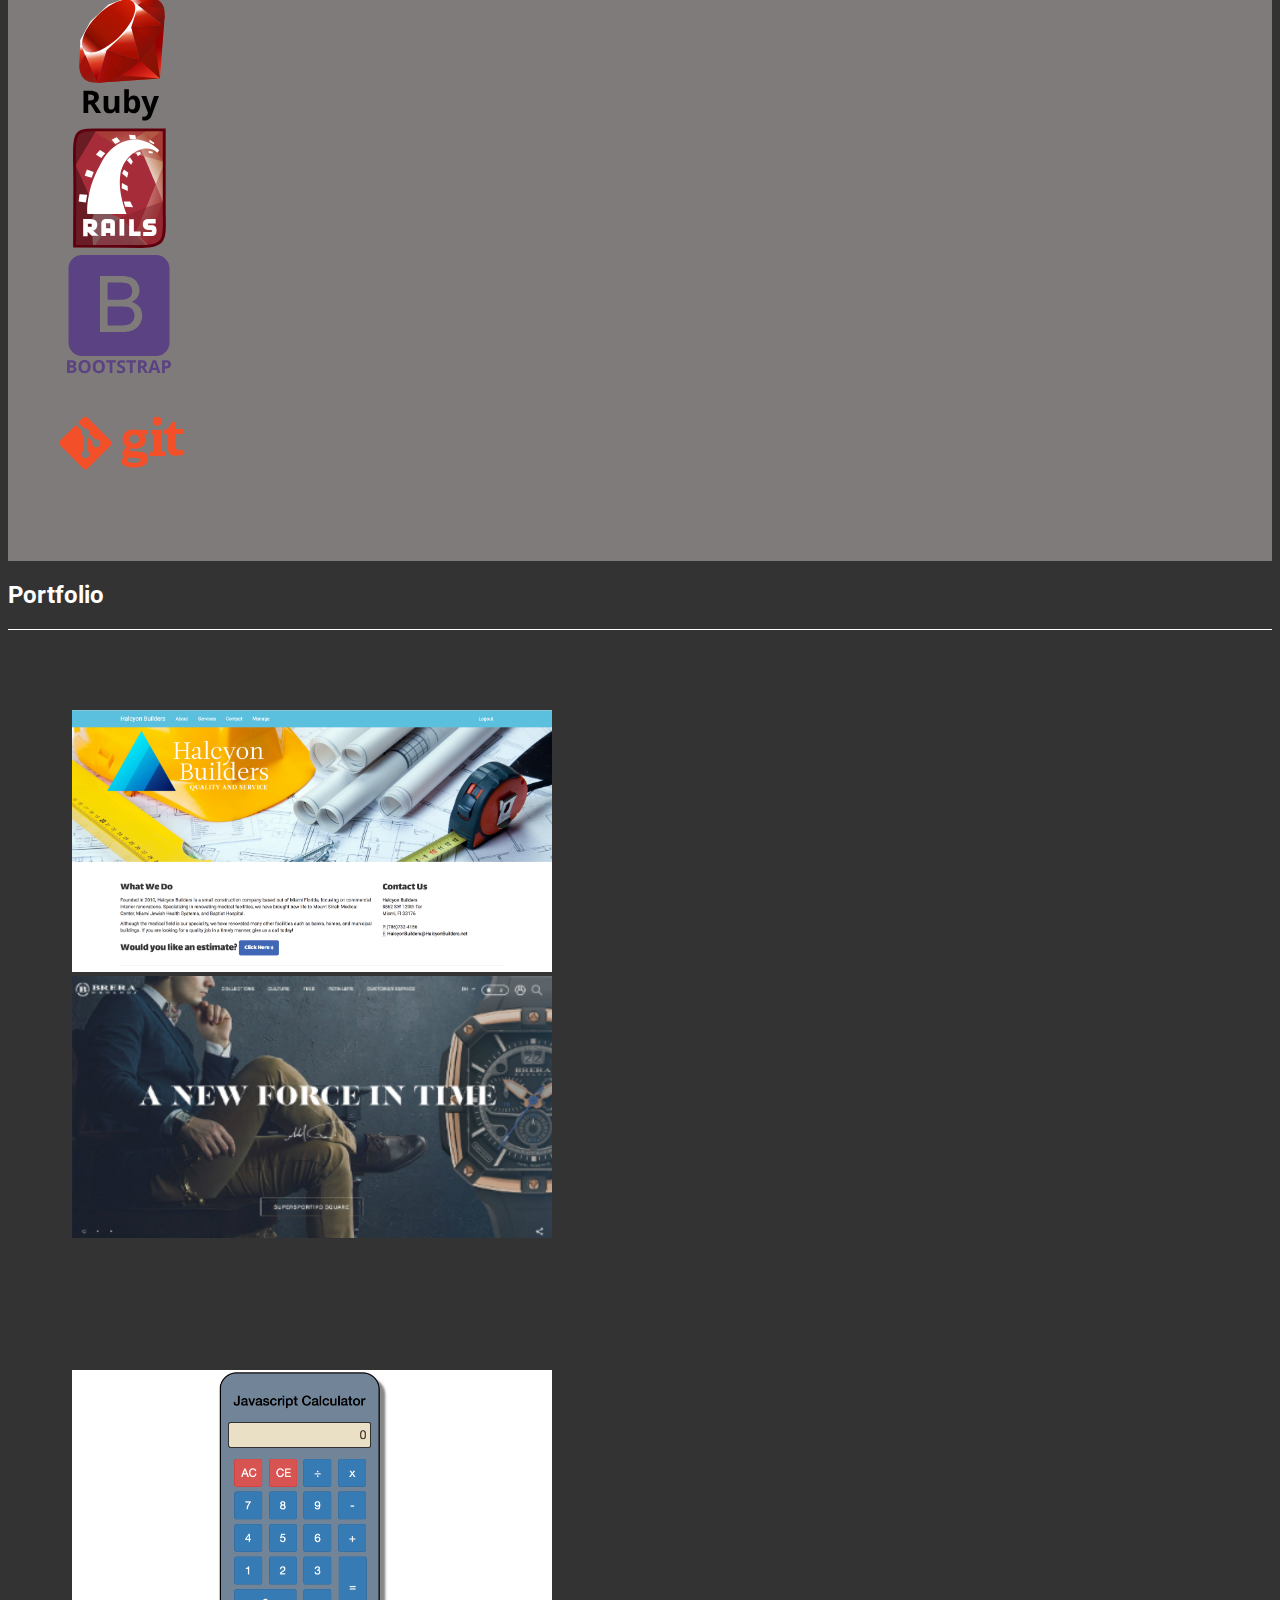
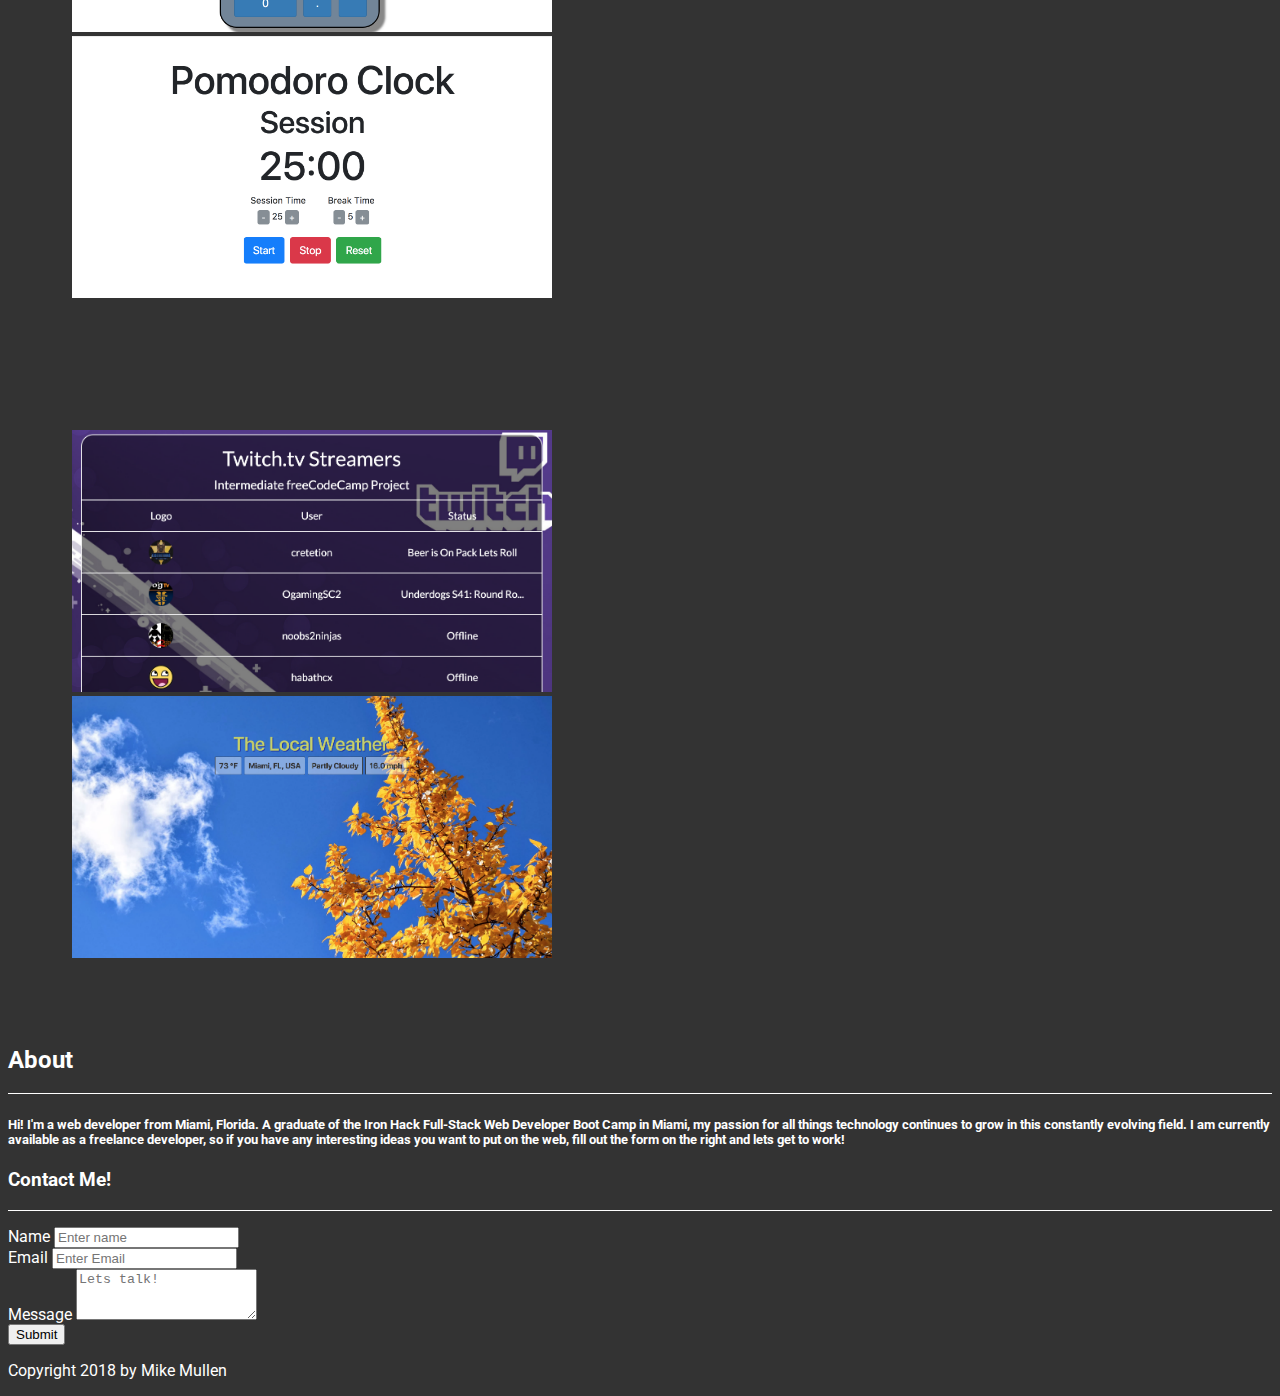
==== commit c8d86047: "media queries added for smaller devices to space the portfolio section properly" ====
--- a/index.html
+++ b/index.html
@@ -2,6 +2,7 @@
 <html>
 	<head>
 		<meta charset="utf-8">
+        <meta name="viewport" content="width=device-width, initial-scale=1.0">
         <link href="https://fonts.googleapis.com/css?family=Roboto" rel="stylesheet">
 		<!-- Latest compiled and minified CSS -->
         <link rel="stylesheet" href="https://maxcdn.bootstrapcdn.com/bootstrap/4.0.0-beta.2/css/bootstrap.min.css" integrity="sha384-PsH8R72JQ3SOdhVi3uxftmaW6Vc51MKb0q5P2rRUpPvrszuE4W1povHYgTpBfshb" crossorigin="anonymous">
@@ -159,36 +160,36 @@
          <div class="row portfolio-row">
            <div class="col-md-6 ">
             <a href="http://www.halcyonbuilders.co/" target="_blank">
-              <img src=resources/images/portfolio_pics/Halcyon%20SS%20resized.png class="img-fluid">
+              <img src=resources/images/portfolio_pics/Halcyon%20SS%20resized.png class="img-fluid portfolio-img">
             </a>
            </div>
            <div class="col-md-6">
             <a href="https://republica-exercise.herokuapp.com/index.html" target="_blank">
-              <img src=resources/images/portfolio_pics/Brera%20SS%20resized.png class="img-fluid">
+              <img src=resources/images/portfolio_pics/Brera%20SS%20resized.png class="img-fluid portfolio-img">
             </a>
            </div>
          </div>
          <div class="row portfolio-row">
-           <div class="col-md-6 ">
+           <div class="col-md-6">
             <a href="https://codepen.io/mmullen227/pen/wrWwpx" target="_blank">
-              <img src=resources/images/portfolio_pics/js-calculator.png class="img-fluid">
+              <img src=resources/images/portfolio_pics/js-calculator.png class="img-fluid portfolio-img">
             </a>
            </div>
            <div class="col-md-6">
             <a href="https://codepen.io/mmullen227/pen/KXxqWa" target="_blank">
-              <img src=resources/images/portfolio_pics/pomodor-clock.png class="img-fluid">
+              <img src=resources/images/portfolio_pics/pomodor-clock.png class="img-fluid portfolio-img">
             </a>
            </div>
          </div>
         <div class="row portfolio-row">
            <div class="col-md-6 ">
             <a href="https://codepen.io/mmullen227/pen/pWvMoG" target="_blank">
-              <img src=resources/images/portfolio_pics/twitch-tv.png class="img-fluid">
+              <img src=resources/images/portfolio_pics/twitch-tv.png class="img-fluid portfolio-img">
             </a>
            </div>
            <div class="col-md-6">
             <a href="https://codepen.io/mmullen227/pen/KqQyZz" target="_blank">
-              <img src=resources/images/portfolio_pics/weather-app.png class="img-fluid">
+              <img src=resources/images/portfolio_pics/weather-app.png class="img-fluid portfolio-img">
             </a>
            </div>
          </div>
--- a/resources/css/style.css
+++ b/resources/css/style.css
@@ -79,6 +79,12 @@
 
 }
 
+/* --- navigation for mobile -- */
+
+button.navbar-toggler {
+    margin: 1em;
+}
+
 /* --- about --- */
 
 #home-section {
@@ -174,7 +180,7 @@
 }
 
 .portfolio-row {
-    margin: 4em;
+    padding: 4em;
 }
 .img-fluid {
     max-width: 100%;
@@ -188,8 +194,17 @@
         min-height: 1000px;
     }
     
-}
-
+    .portfolio-row {
+        margin: 0;
+    }
+    
+    .portfolio-row img {
+        padding: 2em 0;
+        
+    }
+}
+
+@media (max-width: )
 
 /* -- contact section -- */
 
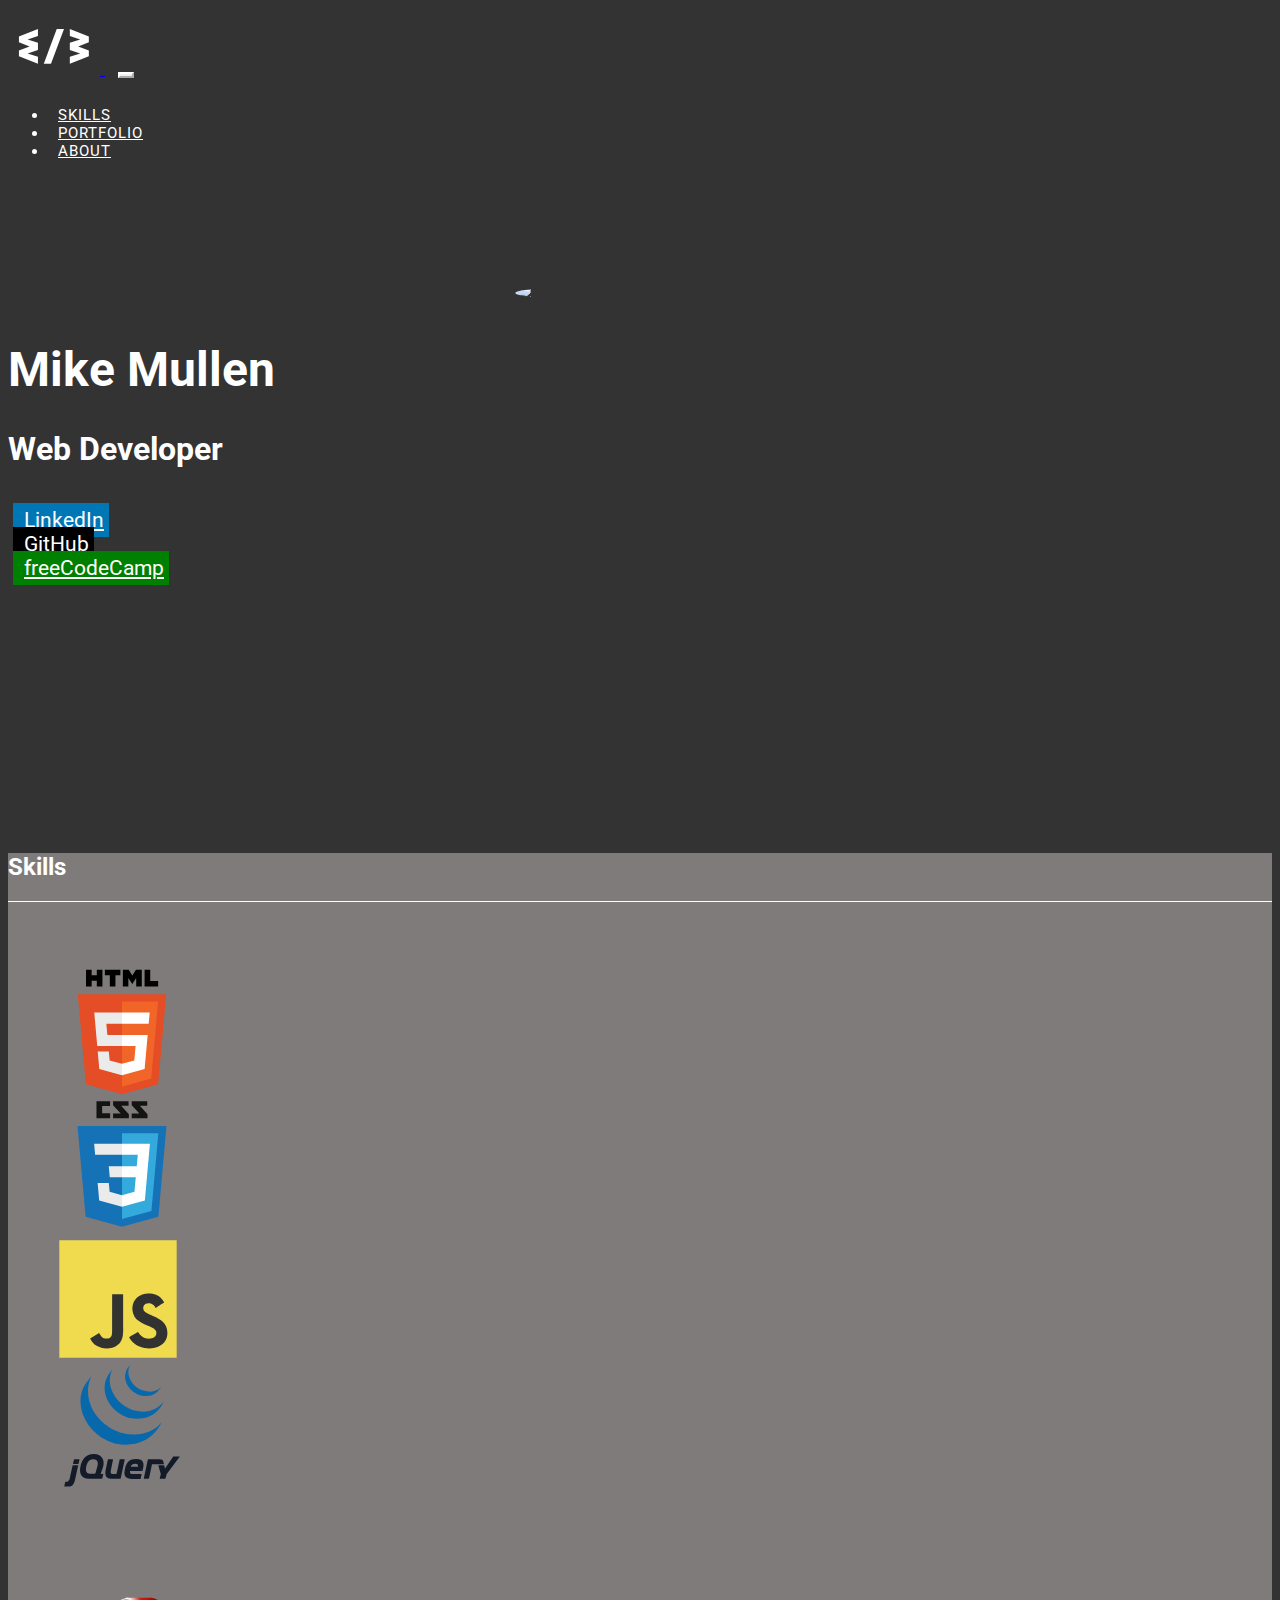
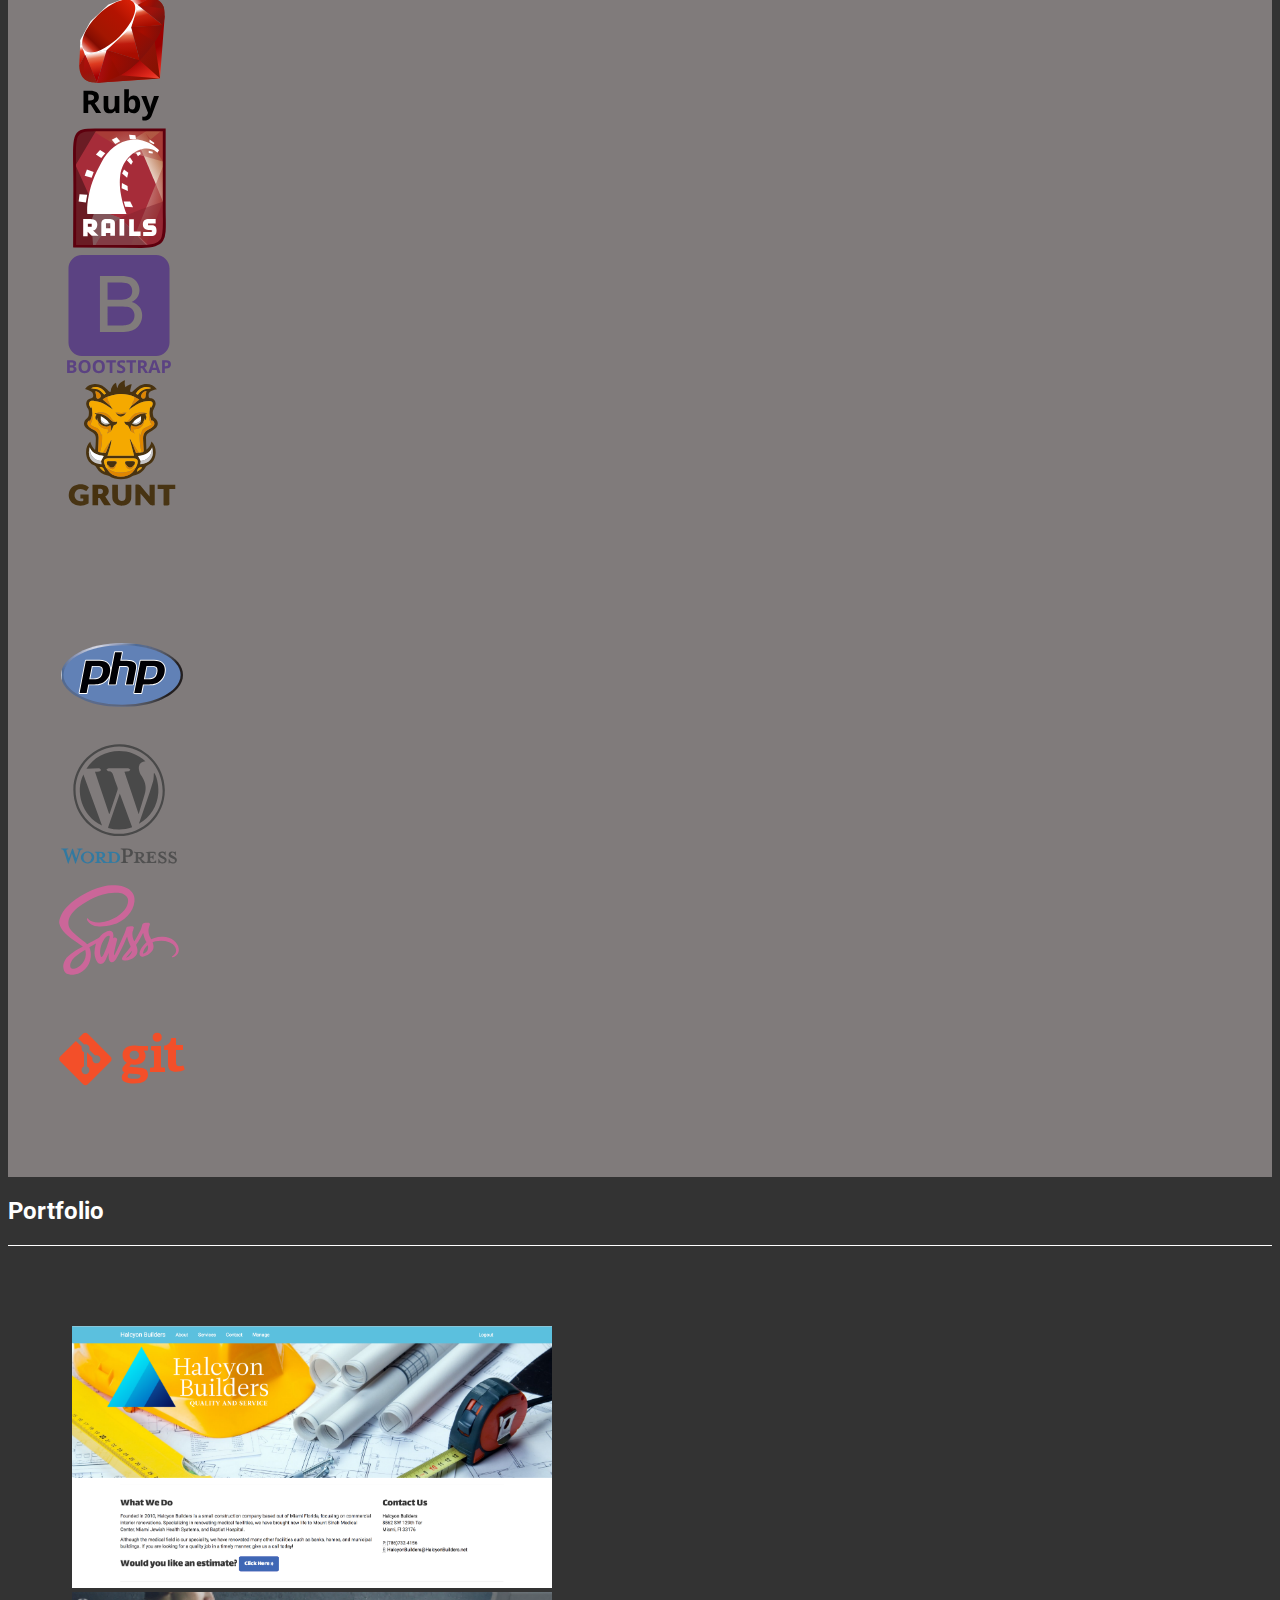
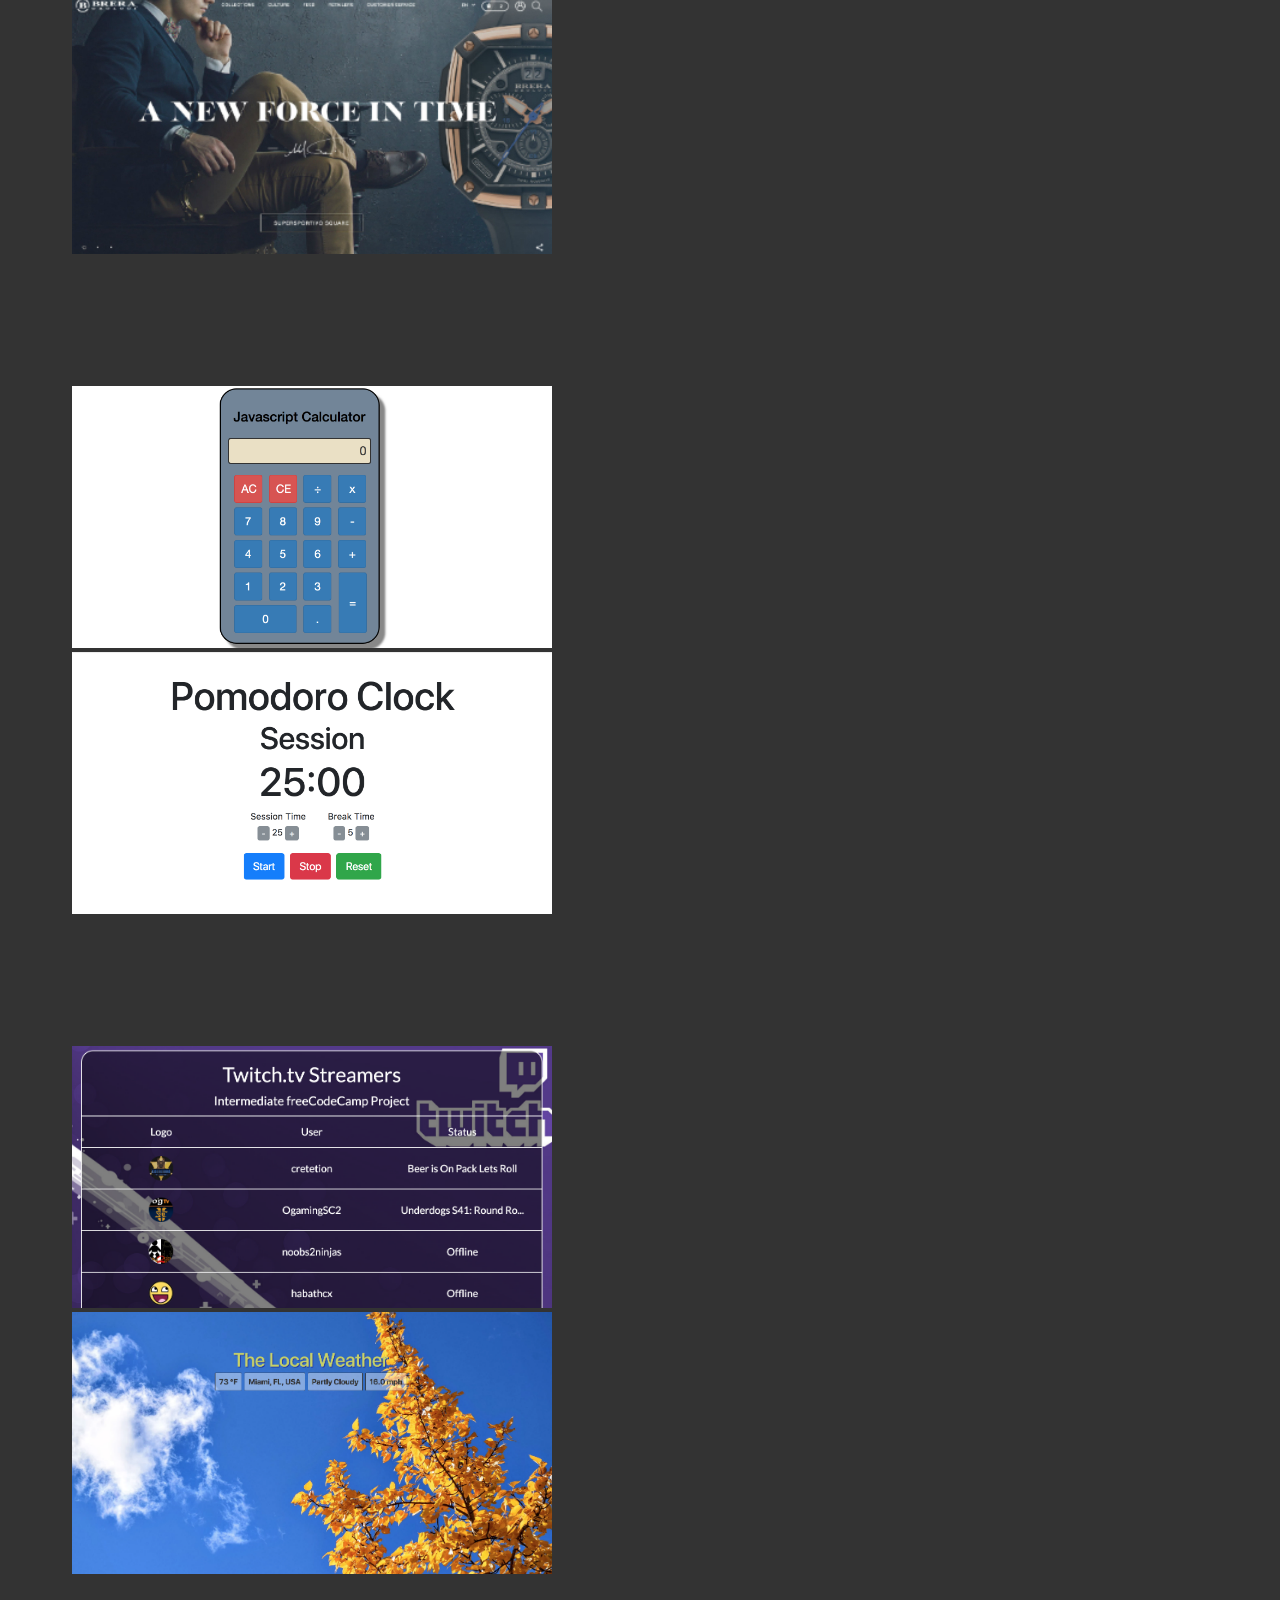
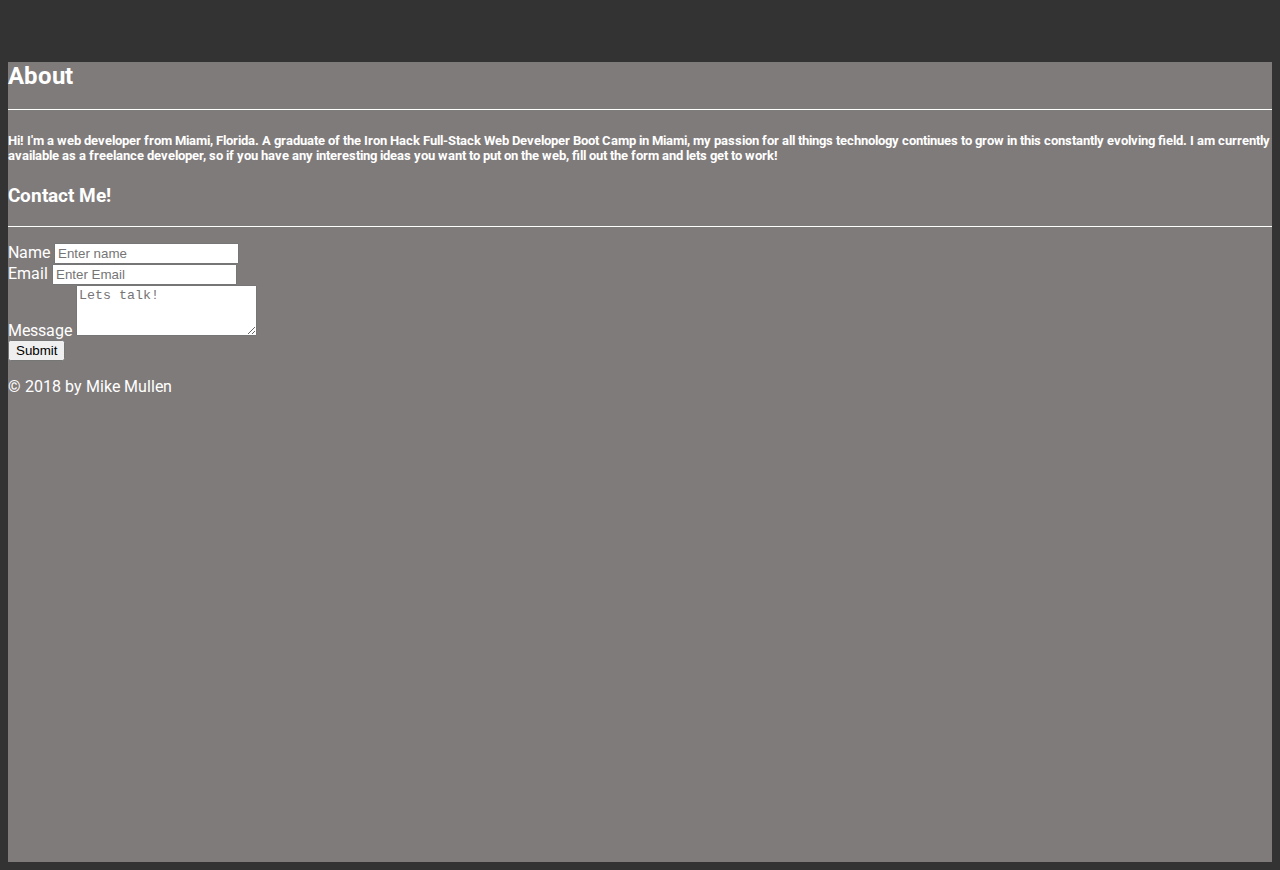
==== commit 167d9936: "skills icons added, padding of copyright changed on mobile view, 'copyright' changed to symbol, navb" ====
--- a/index.html
+++ b/index.html
@@ -1,29 +1,29 @@
 <!DOCTYPE html>
 <html>
 	<head>
-		<meta charset="utf-8">
-        <meta name="viewport" content="width=device-width, initial-scale=1.0">
-        <link href="https://fonts.googleapis.com/css?family=Roboto" rel="stylesheet">
-		<!-- Latest compiled and minified CSS -->
-        <link rel="stylesheet" href="https://maxcdn.bootstrapcdn.com/bootstrap/4.0.0-beta.2/css/bootstrap.min.css" integrity="sha384-PsH8R72JQ3SOdhVi3uxftmaW6Vc51MKb0q5P2rRUpPvrszuE4W1povHYgTpBfshb" crossorigin="anonymous">
-        <link rel="stylesheet" href="vendors/css/animate.css">
-        <link rel="stylesheet" type="text/css" href="resources/css/style.css">
-        <script src="https://use.fontawesome.com/c95a818228.js"></script>   
-        <title>Mike Mullen Portfolio</title>
-        
-        <link rel="apple-touch-icon" sizes="180x180" href="resources/favicons/apple-touch-icon.png">
-        <link rel="icon" type="image/png" sizes="32x32" href="resources/favicons/favicon-32x32.png">
-        <link rel="icon" type="image/png" sizes="16x16" href="resources/favicons/favicon-16x16.png">
-        <link rel="manifest" href="resources/favicons/manifest.json">
-        <link rel="mask-icon" href="resources/favicons/safari-pinned-tab.svg" color="#5bbad5">
-        <link rel="shortcut icon" href="resources/favicons/favicon.ico">
-        <meta name="msapplication-config" content="resources/favicons/browserconfig.xml">
-        <meta name="theme-color" content="#ffffff">
-	</head>
-	
-  <body>
-  <!-- navigation start -->
-       <header id="home-section">
+    <meta charset="utf-8">
+    <meta name="viewport" content="width=device-width, initial-scale=1.0">
+    <link href="https://fonts.googleapis.com/css?family=Roboto" rel="stylesheet">
+    <!-- Latest compiled and minified CSS -->
+    <link rel="stylesheet" href="https://maxcdn.bootstrapcdn.com/bootstrap/4.0.0-beta.2/css/bootstrap.min.css" integrity="sha384-PsH8R72JQ3SOdhVi3uxftmaW6Vc51MKb0q5P2rRUpPvrszuE4W1povHYgTpBfshb" crossorigin="anonymous">
+    <link rel="stylesheet" href="vendors/css/animate.css">
+    <link rel="stylesheet" type="text/css" href="resources/css/style.css">
+    <script src="https://use.fontawesome.com/c95a818228.js"></script>
+    <title>Mike Mullen Portfolio</title>
+
+    <link rel="apple-touch-icon" sizes="180x180" href="resources/favicons/apple-touch-icon.png">
+    <link rel="icon" type="image/png" sizes="32x32" href="resources/favicons/favicon-32x32.png">
+    <link rel="icon" type="image/png" sizes="16x16" href="resources/favicons/favicon-16x16.png">
+    <link rel="manifest" href="resources/favicons/manifest.json">
+    <link rel="mask-icon" href="resources/favicons/safari-pinned-tab.svg" color="#5bbad5">
+    <link rel="shortcut icon" href="resources/favicons/favicon.ico">
+    <meta name="msapplication-config" content="resources/favicons/browserconfig.xml">
+    <meta name="theme-color" content="#ffffff">
+</head>
+
+<body>
+    <!-- navigation start -->
+    <header id="home-section">
         <nav class="navbar navbar-expand-sm navbar-dark">
             <div class="container">
                 <a href="#" class="navbar-brand white-blue">
@@ -52,207 +52,225 @@
                 </div>
             </div>
         </nav>
-    <!-- navigation end -->
-    
-    <!-- about section begin -->
-    
-    
-      <div class="container">
-        <div class="row">
-          <div class="col-md-8 offset-md-2 mt-4 text-center">
-            <img class="img-fluid headshot" src="https://avatars3.githubusercontent.com/u/20865245?v=3&s=460">
-             <h2 class="name">Mike Mullen</h2>
-             <h3 class="title">Web Developer</h3>
-         </div>
-        
-          <div class="col">
-            <ul class="d-flex flex-row flex-wrap justify-content-center social">
-              <li class="socialBtns">
-                <a class="btn btn-default linkedIn" href="https://www.linkedin.com/in/mikemullen227/" target="_blank"><i class="fa fa-linkedin-square" aria-hidden="true">
-                </i>LinkedIn</a>
-              </li>
-              <li class="socialBtns">
-                <a class="btn btn-default github" href="https://github.com/MikeMullen227" target="_blank"><i class="fa fa-github" aria-hidden="true">
-                </i>GitHub</a> 
-              </li>
-              <li class="socialBtns">
-                <a class="btn btn-default freeCodeCamp" href="https://www.freecodecamp.org/mikemullen227" target="_blank"><i class="fa fa-free-code-camp" aria-hidden="true">
-                </i>freeCodeCamp</a>  
-              </li>
-            </ul>
-          </div>
-        </div>
-      </div> 
-    </header>    
-      <!-- about section end -->
-      
-      <!-- skills section start -->
-    <main>
-     <section id="skills" class="js--section-skills">
+        <!-- navigation end -->
+
+        <!-- about section begin -->
+
+
         <div class="container">
             <div class="row">
-                <div class="col-md-12 text-center">
-                    <div class="p-4 mt-5">
-                        <h2>Skills</h2>
-                        <hr>
-                    </div>
-                </div>
-            </div>
+                <div class="col-md-8 offset-md-2 mt-4 text-center">
+                    <img class="img-fluid headshot" src="https://avatars3.githubusercontent.com/u/20865245?v=3&s=460">
+                    <h2 class="name">Mike Mullen</h2>
+                    <h3 class="title">Web Developer</h3>
+                </div>
+
+                <div class="col">
+                    <ul class="d-flex flex-row flex-wrap justify-content-center social">
+                        <li class="socialBtns">
+                            <a class="btn btn-default linkedIn" href="https://www.linkedin.com/in/mikemullen227/" target="_blank"><i class="fa fa-linkedin-square" aria-hidden="true">
+                </i>LinkedIn</a>
+                        </li>
+                        <li class="socialBtns">
+                            <a class="btn btn-default github" href="https://github.com/MikeMullen227" target="_blank"><i class="fa fa-github" aria-hidden="true">
+                </i>GitHub</a>
+                        </li>
+                        <li class="socialBtns">
+                            <a class="btn btn-default freeCodeCamp" href="https://www.freecodecamp.org/mikemullen227" target="_blank"><i class="fa fa-free-code-camp" aria-hidden="true">
+                </i>freeCodeCamp</a>
+                        </li>
+                    </ul>
+                </div>
+            </div>
+        </div>
+    </header>
+    <!-- about section end -->
+
+    <!-- skills section start -->
+    <main>
+        <section id="skills" class="js--section-skills">
+            <div class="container">
+                <div class="row">
+                    <div class="col-md-12 text-center">
+                        <div class="p-4 mt-5">
+                            <h2>Skills</h2>
+                            <hr>
+                        </div>
+                    </div>
+                </div>
                 <div class="row skills-row">
                     <div class="col-lg-3 col-sm-6 col-xs-12 skillIcon">
-                       <div class="p-4 text-center">
-                          <img id="html" width="128" alt="HTML5 Logo" src="resources/images/html5_icons/html5-original-wordmark.svg"/>
-                       </div>
-                    </div>
-                    <div class="col-lg-3 col-sm-6 col-xs-12 skillIcon">
-                       <div class="p-4 text-center">
-                          <img class="skill-icon" width="128" alt="CSS3 Logo" src="resources/images/css3_icons/css3-original-wordmark.svg"/>    
-                       </div>
+                        <div class="p-4 text-center">
+                            <img id="html" width="128" alt="HTML5 Logo" src="resources/images/html5_icons/html5-original-wordmark.svg" />
+                        </div>
+                    </div>
+                    <div class="col-lg-3 col-sm-6 col-xs-12 skillIcon">
+                        <div class="p-4 text-center">
+                            <img class="skill-icon" width="128" alt="CSS3 Logo" src="resources/images/css3_icons/css3-original-wordmark.svg" />
+                        </div>
                     </div>
                     <div class="col-lg-3 col-sm-6 col-xs-12 skillIcon" id="js-icon">
-                       <div class="p-4 text-center">
-                          <img width="120" alt="JavaScript Logo" src="resources/images/javascript_icons/javascript-original.svg"/>
-                       </div>
-                    </div>
-                    <div class="col-lg-3 col-sm-6 col-xs-12 skillIcon">
-                       <div class="p-4 text-center">
-                          <img width="128" alt="Jquery Logo" src="resources/images/jquery_icons/jquery-original-wordmark.svg"/>
-                       </div>
-                    </div>
-                 </div>
-                 <div class="row skills-row">
-                   <div class="col-lg-3 col-sm-6 col-xs-12 skillIcon">
-                       <div class="p-4 text-center">
-                          <img width="128" alt="Ruby Logo" src="resources/images/ruby_icons/ruby-original-wordmark.svg">
-                       </div>
-                    </div>
-                    <div class="col-lg-3 col-sm-6 col-xs-12 skillIcon">
-                       <div class="p-4 text-center">
-                          <img width="122" alt="Rails Logo" src="resources/images/rails_icons/rails-original-wordmark.svg"/>
-                       </div>
-                    </div>
-                    <div class="col-lg-3 col-sm-6 col-xs-12 skillIcon">
-                       <div class="p-4 text-center">
-                          <img width="122" alt="Bootstrap Logo" src="resources/images/bootstrap_icons/bootstrap-plain-wordmark.svg"/>
-                       </div>
-                    </div>
-                    <div class="col-lg-3 col-sm-6 col-xs-12 skillIcon">
-                       <div class="p-4 text-center">
-                          <img width="128" alt="Git Logo" src="resources/images/git_icons/git-plain-wordmark.svg">
-                       </div>
-                    </div>
-                 </div>
-                 
-        </div>  
-     </section>
-    
-      <!-- portfolio section start -->
-     <section id="portfolio" class="js--section-portfolio">
-       <div class="container">
-         <div class="row">
-           <div class="col-md-12 text-center">
-            <div class="p-4 mt-5">
-                <h2>Portfolio</h2>
-                 <hr>
-            </div> 
-           </div>
-         </div>
-         <div class="row portfolio-row">
-           <div class="col-md-6 ">
-            <a href="http://www.halcyonbuilders.co/" target="_blank">
+                        <div class="p-4 text-center">
+                            <img width="120" alt="JavaScript Logo" src="resources/images/javascript_icons/javascript-original.svg" />
+                        </div>
+                    </div>
+                    <div class="col-lg-3 col-sm-6 col-xs-12 skillIcon">
+                        <div class="p-4 text-center">
+                            <img width="128" alt="Jquery Logo" src="resources/images/jquery_icons/jquery-original-wordmark.svg" />
+                        </div>
+                    </div>
+                </div>
+                <div class="row skills-row">
+                    <div class="col-lg-3 col-sm-6 col-xs-12 skillIcon">
+                        <div class="p-4 text-center">
+                            <img width="128" alt="Ruby Logo" src="resources/images/ruby_icons/ruby-original-wordmark.svg">
+                        </div>
+                    </div>
+                    <div class="col-lg-3 col-sm-6 col-xs-12 skillIcon">
+                        <div class="p-4 text-center">
+                            <img width="122" alt="Rails Logo" src="resources/images/rails_icons/rails-original-wordmark.svg" />
+                        </div>
+                    </div>
+                    <div class="col-lg-3 col-sm-6 col-xs-12 skillIcon">
+                        <div class="p-4 text-center">
+                            <img width="122" alt="Bootstrap Logo" src="resources/images/bootstrap_icons/bootstrap-plain-wordmark.svg" />
+                        </div>
+                    </div>
+                    <div class="col-lg-3 col-sm-6 col-xs-12 skillIcon">
+                        <div class="p-4 text-center">
+                            <img width="128" alt="Grunt Logo" src="resources/images/grunt_icons/grunt-original-wordmark.svg">
+                        </div>
+                    </div>
+                </div>
+                <div class="row skills-row">
+                    <div class="col-lg-3 col-sm-6 col-xs-12 skillIcon">
+                        <div class="p-4 text-center">
+                            <img width="128" alt="PHP Logo" src="resources/images/php_icons/php-original.svg">
+                        </div>
+                    </div>
+                    <div class="col-lg-3 col-sm-6 col-xs-12 skillIcon">
+                        <div class="p-4 text-center">
+                            <img width="122" alt="Wordpress Logo" src="resources/images/wordpress_icons/wordpress-original.svg" />
+                        </div>
+                    </div>
+                    <div class="col-lg-3 col-sm-6 col-xs-12 skillIcon">
+                        <div class="p-4 text-center">
+                            <img width="122" alt="Sass Logo" src="resources/images/sass_icons/sass-original.svg" />
+                        </div>
+                    </div>
+                    <div class="col-lg-3 col-sm-6 col-xs-12 skillIcon">
+                        <div class="p-4 text-center">
+                            <img width="128" alt="Git Logo" src="resources/images/git_icons/git-plain-wordmark.svg">
+                        </div>
+                    </div>
+                </div>
+            </div>
+        </section>
+
+        <!-- portfolio section start -->
+        <section id="portfolio" class="js--section-portfolio">
+            <div class="container">
+                <div class="row">
+                    <div class="col-md-12 text-center">
+                        <div class="p-4 mt-5">
+                            <h2>Portfolio</h2>
+                            <hr>
+                        </div>
+                    </div>
+                </div>
+                <div class="row portfolio-row">
+                    <div class="col-md-6 ">
+                        <a href="http://www.halcyonbuilders.co/" target="_blank">
               <img src=resources/images/portfolio_pics/Halcyon%20SS%20resized.png class="img-fluid portfolio-img">
             </a>
-           </div>
-           <div class="col-md-6">
-            <a href="https://republica-exercise.herokuapp.com/index.html" target="_blank">
+                    </div>
+                    <div class="col-md-6">
+                        <a href="https://republica-exercise.herokuapp.com/index.html" target="_blank">
               <img src=resources/images/portfolio_pics/Brera%20SS%20resized.png class="img-fluid portfolio-img">
             </a>
-           </div>
-         </div>
-         <div class="row portfolio-row">
-           <div class="col-md-6">
-            <a href="https://codepen.io/mmullen227/pen/wrWwpx" target="_blank">
+                    </div>
+                </div>
+                <div class="row portfolio-row">
+                    <div class="col-md-6">
+                        <a href="https://codepen.io/mmullen227/pen/wrWwpx" target="_blank">
               <img src=resources/images/portfolio_pics/js-calculator.png class="img-fluid portfolio-img">
             </a>
-           </div>
-           <div class="col-md-6">
-            <a href="https://codepen.io/mmullen227/pen/KXxqWa" target="_blank">
+                    </div>
+                    <div class="col-md-6">
+                        <a href="https://codepen.io/mmullen227/pen/KXxqWa" target="_blank">
               <img src=resources/images/portfolio_pics/pomodor-clock.png class="img-fluid portfolio-img">
             </a>
-           </div>
-         </div>
-        <div class="row portfolio-row">
-           <div class="col-md-6 ">
-            <a href="https://codepen.io/mmullen227/pen/pWvMoG" target="_blank">
+                    </div>
+                </div>
+                <div class="row portfolio-row">
+                    <div class="col-md-6 ">
+                        <a href="https://codepen.io/mmullen227/pen/pWvMoG" target="_blank">
               <img src=resources/images/portfolio_pics/twitch-tv.png class="img-fluid portfolio-img">
             </a>
-           </div>
-           <div class="col-md-6">
-            <a href="https://codepen.io/mmullen227/pen/KqQyZz" target="_blank">
+                    </div>
+                    <div class="col-md-6">
+                        <a href="https://codepen.io/mmullen227/pen/KqQyZz" target="_blank">
               <img src=resources/images/portfolio_pics/weather-app.png class="img-fluid portfolio-img">
             </a>
-           </div>
-         </div>
-       </div>
-      </section>
-      <!-- portfolio section end -->
-           
-      <!-- about section begin -->
-     <section id="about">
-       <div class="container">
-         <div class="row">
-           <div class="col-md-12 text-center">
-            <div class="p-4 mt-5">
-             <h2>About</h2>
-             <hr class="something-else">
-            </div>
-           </div>
-         </div>
-         <div class="row">
-           <div class="col-md-6">
-             <div class="py-4">
-                 <h5>Hi! I'm a web developer from Miami, Florida. A graduate of the Iron Hack Full-Stack Web Developer Boot Camp in Miami, my passion for all things technology continues to grow in this constantly evolving field. I am currently available as a freelance developer, so if you have any interesting ideas you want to put on the web, fill out the form on the right and lets get to work!</h5>
-             </div>
-           </div>
-           <div class="col-md-6">
-             <div class="py-4">
-                 <h3>Contact Me!</h3>
-                 <hr>
-                <form>
-                  <div class="form-group">
-                    <label for="InputName">Name</label>
-                    <input type="name" class="form-control" id="contact-name" placeholder="Enter name">
-                  </div>
-                  <div class="form-group">
-                    <label for="InputEmail">Email</label>
-                    <input type="email" class="form-control" id="contact-email" placeholder="Enter Email">
-                  </div>
-                  <div class="form-group">
-                    <label for="InputMessage">Message</label>
-                    <textarea class="form-control" id="contact-message" placeholder="Lets talk!" rows="3"></textarea>
-                  </div>
-                  <button type="submit" class="btn btn-primary">Submit</button>
-                </form>
-             </div>
-           </div>
-           
-
-         </div>
-                        <p class="text-center mt-5">Copyright 2018 by Mike Mullen</p>
-
-       </div>
-     </section>
-           
-      <!-- about section end -->
+                    </div>
+                </div>
+            </div>
+        </section>
+        <!-- portfolio section end -->
+
+        <!-- about section begin -->
+        <section id="about">
+            <div class="container">
+                <div class="row">
+                    <div class="col-md-12 text-center">
+                        <div class="p-4 mt-5">
+                            <h2>About</h2>
+                            <hr class="something-else">
+                        </div>
+                    </div>
+                </div>
+                <div class="row">
+                    <div class="col-md-6">
+                        <div class="py-4">
+                            <h5>Hi! I'm a web developer from Miami, Florida. A graduate of the Iron Hack Full-Stack Web Developer Boot Camp in Miami, my passion for all things technology continues to grow in this constantly evolving field. I am currently available as a freelance developer, so if you have any interesting ideas you want to put on the web, fill out the form and lets get to work!</h5>
+                        </div>
+                    </div>
+                    <div class="col-md-6">
+                        <div class="py-4">
+                            <h3>Contact Me!</h3>
+                            <hr>
+                            <form>
+                                <div class="form-group">
+                                    <label for="InputName">Name</label>
+                                    <input type="name" class="form-control" id="contact-name" placeholder="Enter name">
+                                </div>
+                                <div class="form-group">
+                                    <label for="InputEmail">Email</label>
+                                    <input type="email" class="form-control" id="contact-email" placeholder="Enter Email">
+                                </div>
+                                <div class="form-group">
+                                    <label for="InputMessage">Message</label>
+                                    <textarea class="form-control" id="contact-message" placeholder="Lets talk!" rows="3"></textarea>
+                                </div>
+                                <button type="submit" class="btn btn-primary">Submit</button>
+                            </form>
+                        </div>
+                    </div>
+                </div>
+                <p class="text-center copyright mt-5">&copy; 2018 by Mike Mullen</p>
+            </div>
+        </section>
+
+        <!-- about section end -->
     </main>
     <footer>
-      
+
     </footer>
-		<!-- jQuery (necessary for Bootstrap's JavaScript plugins) -->
-    	<script src="https://code.jquery.com/jquery-3.2.1.min.js" crossorigin="anonymous"></script>
-        <script src="https://cdnjs.cloudflare.com/ajax/libs/popper.js/1.12.3/umd/popper.min.js" integrity="sha384-vFJXuSJphROIrBnz7yo7oB41mKfc8JzQZiCq4NCceLEaO4IHwicKwpJf9c9IpFgh" crossorigin="anonymous"></script>
-        <script src="https://maxcdn.bootstrapcdn.com/bootstrap/4.0.0-beta.2/js/bootstrap.min.js" integrity="sha384-alpBpkh1PFOepccYVYDB4do5UnbKysX5WZXm3XxPqe5iKTfUKjNkCk9SaVuEZflJ" crossorigin="anonymous"></script>
-        <script src="vendors/js/jquery.waypoints.min.js"></script>
-        <script src="resources/js/script.js"></script>
-	</body>
+    <!-- jQuery (necessary for Bootstrap's JavaScript plugins) -->
+    <script src="https://code.jquery.com/jquery-3.2.1.min.js" crossorigin="anonymous"></script>
+    <script src="https://cdnjs.cloudflare.com/ajax/libs/popper.js/1.12.3/umd/popper.min.js" integrity="sha384-vFJXuSJphROIrBnz7yo7oB41mKfc8JzQZiCq4NCceLEaO4IHwicKwpJf9c9IpFgh" crossorigin="anonymous"></script>
+    <script src="https://maxcdn.bootstrapcdn.com/bootstrap/4.0.0-beta.2/js/bootstrap.min.js" integrity="sha384-alpBpkh1PFOepccYVYDB4do5UnbKysX5WZXm3XxPqe5iKTfUKjNkCk9SaVuEZflJ" crossorigin="anonymous"></script>
+    <script src="vendors/js/jquery.waypoints.min.js"></script>
+    <script src="resources/js/script.js"></script>
+</body>
 </html>--- a/resources/css/style.css
+++ b/resources/css/style.css
@@ -1,11 +1,12 @@
-
 /* --- global --- */
 
 html {
     box-sizing: border-box;
 }
 
-*, *:before, *:after {
+*,
+*:before,
+*:after {
     box-sizing: inherit;
 }
 
@@ -18,11 +19,11 @@
 /* --- main navigation --- */
 
 .navbar {
-  font-size: 1.3em; 
-  padding: 10px 0;
-  font-size: 15px;
-  letter-spacing: 1px;
-  text-transform: uppercase;
+    font-size: 1.3em;
+    padding: 10px 0;
+    font-size: 15px;
+    letter-spacing: 1px;
+    text-transform: uppercase;
 }
 
 .nav-link {
@@ -35,22 +36,43 @@
     color: #fff;
 }
 
- .navbar-nav a:hover,
- .navbar-nav a:active {
-    color: #007bff !important;   
+.navbar-nav a:hover,
+.navbar-nav a:active,
+ {
+    color: #007bff !important;
     border-bottom: 2px solid #007bff;
-    
-}    
-
-.navbar-dark .navbar-toggler { border-color: #fff; }
-
-.logo-blue-big {display: none;}
-.logo-black { display: none; }
-.logo-blue {display: none; }
-
-.white-blue img:last-child{display:none}
-.white-blue:hover img:first-child{display:none}
-.white-blue:hover img:last-child{display:inline-block}
+
+}
+
+.navbar-dark .navbar-toggler {
+    border-color: #fff;
+}
+
+.logo-blue-big {
+    display: none;
+}
+
+.logo-black {
+    display: none;
+}
+
+.logo-blue {
+    display: none;
+}
+
+.white-blue img:last-child {
+    display: none
+}
+
+.white-blue:hover img:first-child,
+.white-blue:active img:first-child {
+    display: none
+}
+
+.white-blue:hover img:last-child,
+.white-blue:active img:last-child {
+    display: inline-block
+}
 
 /* --- fixed navigation --- */
 
@@ -61,20 +83,35 @@
 }
 
 
-.fixed-top .logo { display: none; }
-
-.fixed-top .logo-black { display: inline-block; }
+.fixed-top .logo {
+    display: none;
+}
+
+.fixed-top .logo-black {
+    display: inline-block;
+}
 
 //* small black logo changes to blue on hover */
-
-.black-blue img:last-child{display:none}
-.black-blue:hover img:first-child{display:none}
-.black-blue:hover img:last-child{display:inline-block}
-
-.fixed-top .navbar-brand { margin-right: 0; }
-
-.fixed-top .nav-link { 
-    color: black; 
+.black-blue img:last-child {
+    display: none
+}
+
+.black-blue:hover img:first-child,
+.black-blue:active img:first-child {
+    display: none
+}
+
+.black-blue:hover img:last-child,
+.black-blue:active img:last-child {
+    display: inline-block
+}
+
+.fixed-top .navbar-brand {
+    margin-right: 0;
+}
+
+.fixed-top .nav-link {
+    color: black;
     padding-bottom: 12px;
 
 }
@@ -88,44 +125,46 @@
 /* --- about --- */
 
 #home-section {
-  background-image: url("http://www.desicomments.com/wp-content/uploads/2017/04/Beautiful-Photo-Of-Stars.jpg") ;
-  background-size: cover;  
-  min-height: 825px;
-  background-attachment: fixed;
+    background-image: url("http://www.desicomments.com/wp-content/uploads/2017/04/Beautiful-Photo-Of-Stars.jpg");
+    background-size: cover;
+    min-height: 825px;
+    background-attachment: fixed;
 }
 
 
 .headshot {
-  border-radius: 50%;
-  width: 250px;
-  height: 250px;
-  display: block;
-  margin: 100px auto 40px;
+    border-radius: 50%;
+    width: 250px;
+    height: 250px;
+    display: block;
+    margin: 100px auto 40px;
 }
 
 .name {
-  font-size: 3.0em;
-  color: white;
-  margin: 0;
+    font-size: 3.0em;
+    color: white;
+    margin: 0;
 }
 
 .title {
-  font-size: 2.0em;
-  color: white;
-  margin-bottom: 40px;   
-}    
+    font-size: 2.0em;
+    color: white;
+    margin-bottom: 40px;
+}
 
 
 /* -- social buttons -- */
 
 .btn-default {
-  font-size: 1.3em;
-  margin: 5px;
-  color: #fff;
-  padding: 5px;
-}
-
-.fa { padding: 3px; }
+    font-size: 1.3em;
+    margin: 5px;
+    color: #fff;
+    padding: 5px;
+}
+
+.fa {
+    padding: 3px;
+}
 
 
 .social {
@@ -140,6 +179,7 @@
 .freeCodeCamp {
     background-color: green;
 }
+
 .github {
     background-color: black;
 }
@@ -153,7 +193,7 @@
 }
 
 .skills-row {
-   padding: 50px; 
+    padding: 50px;
 }
 
 #js-icon {
@@ -162,7 +202,7 @@
 
 
 @media (max-width: 992px) {
-    
+
     #skills {
         min-height: 1000px;
     }
@@ -182,6 +222,7 @@
 .portfolio-row {
     padding: 4em;
 }
+
 .img-fluid {
     max-width: 100%;
     height: auto;
@@ -189,22 +230,21 @@
 
 
 @media (max-width: 992px) {
-    
+
     #portfolio {
         min-height: 1000px;
     }
-    
+
     .portfolio-row {
         margin: 0;
     }
-    
+
     .portfolio-row img {
         padding: 2em 0;
-        
-    }
-}
-
-@media (max-width: )
+
+    }
+}
+
 
 /* -- contact section -- */
 
@@ -221,12 +261,19 @@
     border: 0;
     border-top: 1px solid #fff;
     margin: 1em 0;
-    padding: 0; 
+    padding: 0;
 }
 
 
 .summary {
-  font-size: 1.5em;
-  color: #fff;
-    
-}+    font-size: 1.5em;
+    color: #fff;
+
+}
+
+@media (max-width: 767px) {
+    .copyright {
+        padding: 2em;
+    }
+
+}
